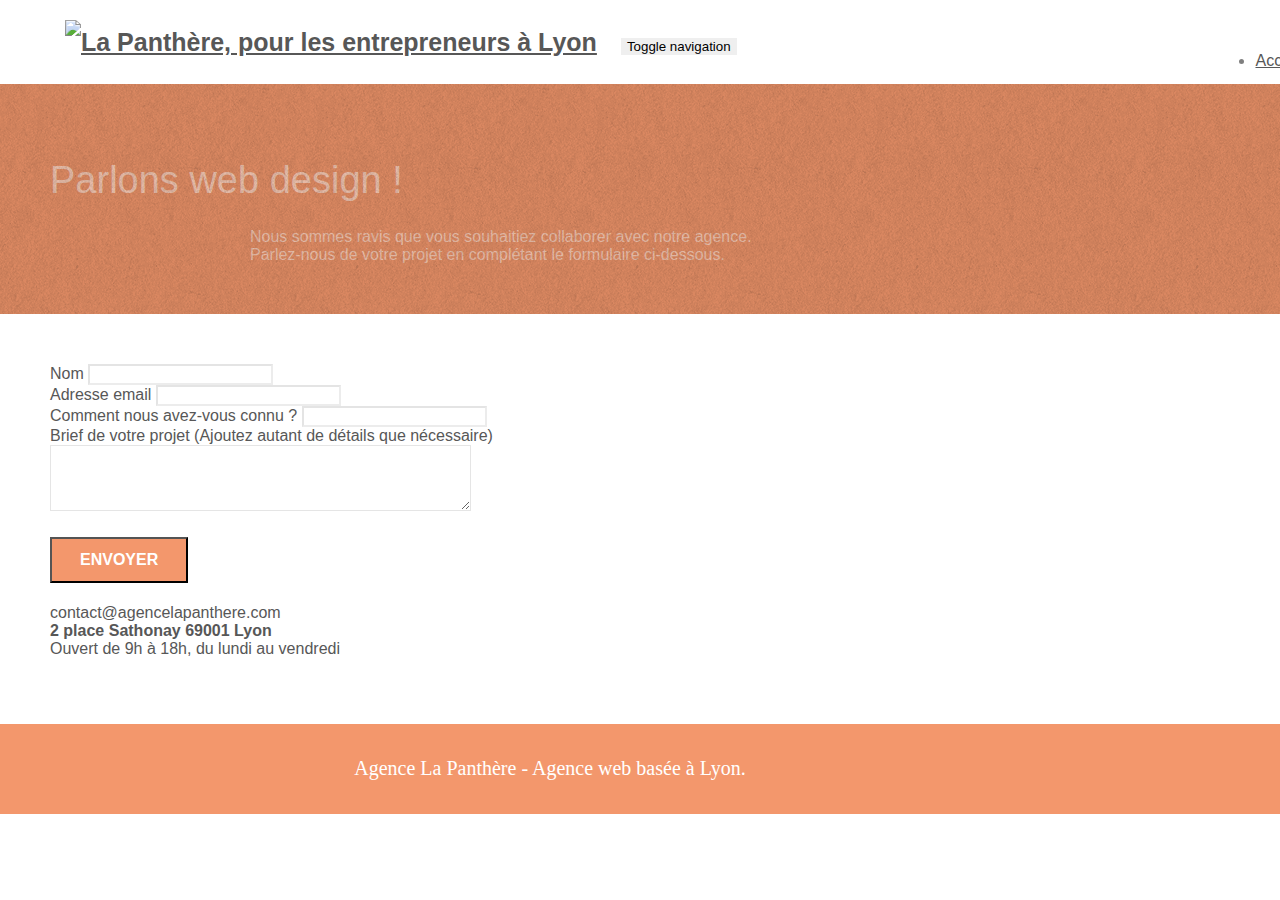
==== contact-devis-design.html @ eec599dc "compression images" ====
<!doctype html>
<html lang="Fr">
	<head>
		<meta charset="utf-8">
		<meta name="keywords" content="">
		<meta name="description" content="Agence La Panthère ! Utilisez notre formulaire de contact pour nous demander un devis WebDesign sur mesure. Nous saurons répondre à vos attentes.">
		<meta name="viewport" content="width=device-width, initial-scale=1.0, viewport-fit=cover">
		<link rel="shortcut icon" type="image/png" href="favicon.jpg">
		
		<link rel="stylesheet" type="text/css" href="./css/bootstrap.css">
		<link rel="stylesheet" type="text/css" href="style.css">
		<link rel="stylesheet" type="text/css" href="./css/font-awesome.css">
		<link rel="stylesheet" type="text/css" href="./css/et-line.css">
		
		
		<script src="./js/jquery-2.1.0.js"></script>
		<script src="./js/bootstrap.js"></script>
		<script src="./js/blocs.js"></script>
		<script src="./js/jqBootstrapValidation.js"></script>
		<script src="./js/formHandler.js"></script>
		<title>Agence La Panthère - Vous désirez un devis en WebDesign ? Contactez nous ici !</title>
	<!-- Analytics -->
	
	<!-- Analytics END -->
	</head>

	<body>
		<!-- Principal conteneur -->
		<div class="page-container">
			<!-- bloc-0 -->
			<div class="bloc bgc-white l-bloc " id="bloc-0">
				<div class="container bloc-sm">
					<nav class="navbar row">
						<div class="navbar-header">
							<a class="navbar-brand" href="index.html"><img src="img/agence-la-panthere-monochrome.svg" alt="La Panthère, pour les entrepreneurs à Lyon" height="40" /></a>
							<button id="nav-toggle" type="button" class="ui-navbar-toggle navbar-toggle" data-toggle="collapse" data-target=".navbar-1">
								<span class="sr-only">Toggle navigation</span><span class="icon-bar"></span><span class="icon-bar"></span><span class="icon-bar"></span>
							</button>
						</div>
						<div class="collapse navbar-collapse navbar-1 special-dropdown-nav">
							<ul class="site-navigation nav navbar-nav">
								<li>
									<a href="index.html">Accueil</a>
								</li>
								<li>
								</li>
								<li>
									<a href="contact-devis-design.html">Contact &gt;</a>
								</li>
							</ul>
						</div>
					</nav>
				</div>
			</div>
			<!-- bloc-0 END -->

			<!-- bloc-6 -->
			<div class="bloc bg-dots-bg bg-repeat bgc-atomic-tangerine d-bloc bloc-bg-texture texture-paper" id="bloc-6">
				<div class="container bloc-lg">
					<div class="row">
						<div class="col-sm-12">
							<h1 class="text-center hero-bloc-text tc-white">
								Parlons web design !
							</h1>
							<p class="text-center mg-lg tc-white tight-width-whitespace">
								Nous sommes ravis que vous souhaitiez collaborer avec notre agence.<br>
								Parlez-nous de votre projet en complétant le formulaire ci-dessous.
							</p>
						</div>
					</div>
				</div>
			</div>
			<!-- bloc-6 END -->

			<!-- bloc-7 -->
			<div class="bloc bgc-white l-bloc" id="bloc-7">
				<div class="container bloc-lg">
					<div class="row">
						<div class="col-sm-6">
							<form id="form_1" novalidate>
								<div class="form-group">
									<label>
										Nom
									</label>
									<input id="name" class="form-control" required />
								</div>
								<div class="form-group">
									<label>
										Adresse email
									</label>
									<input id="email" class="form-control" type="email" required />
								</div>
								<div class="form-group">
									<label>
										Comment nous avez-vous connu ?
									</label>
									<input class="form-control" type="email" required id="input_504" />
								</div>
								<div class="form-group">
									<label>
										Brief de votre projet (Ajoutez autant de détails que nécessaire)<br>
									</label><textarea id="message" class="form-control" rows="4" cols="50" required></textarea>
								</div> 
								<button class="bloc-button btn btn-lg btn-block cta-hero btn-atomic-tangerine" type="submit">
									Envoyer
								</button>
							</form>
						</div>
						<div class="col-sm-6">
							<p>
								contact@agencelapanthere.com<br><strong>2 place Sathonay 69001 Lyon</strong><br>Ouvert de 9h à 18h, du lundi au vendredi<br>
							</p>
						</div>
					</div>
				</div>
			</div>
			<!-- bloc-7 END -->

			<!-- ScrollToTop Button -->
			<a class="bloc-button btn btn-d scrollToTop" onclick="scrollToTarget('1')"><span class="fa fa-chevron-up"></span></a>
			<!-- ScrollToTop Button END-->


			<!-- Footer - bloc-8 -->
			<div class="bloc bgc-atomic-tangerine d-bloc" id="bloc-8">
				<div class="container bloc-sm">
					<div class="row">
						<div class="col-sm-12">
							<h1 class="h1">
								Agence La Panthère - Agence web basée à Lyon.<br>
							</h1>
							<div class="row row-no-gutters social">
								<div class="col-sm-3">
									<div class="text-center">
										<a class="social" href="index.html"><span class="fa fa-twitter icon-md"></span></a>
									</div>
								</div>
								<div class="col-sm-3">
									<div class="text-center">
										<a class="social" href="index.html"><span class="fa fa-facebook icon-md"></span></a>
									</div>
								</div>
								<div class="col-sm-3">
									<div class="text-center">
										<a class="social" href="index.html"><span class="fa fa-dribbble icon-md"></span></a>
									</div>
								</div>
								<div class="col-sm-3">
									<div class="text-center">
										<a class="social" href="index.html"><span class="fa fa-instagram icon-md"></span></a>
									</div>
								</div>
							</div>
						</div>
					</div>
				</div>
			</div>
			<!-- Footer - bloc-8 END -->
		</div>
		<!-- Principal conteneur END -->
	</body>
</html>
---- style.css ----
body {
    margin: 0;
    padding: 0;
    background: #FFF;
    overflow-x: hidden;
    -webkit-font-smoothing: antialiased;
    -moz-osx-font-smoothing: grayscale;
}

a,
button {
    transition: all .3s ease-in-out;
    outline: none!important;
}

a:hover {
    text-decoration: none;
    cursor: pointer;
}

#page-loading-blocs-notifaction {
    position: fixed;
    top: 0;
    bottom: 0;
    width: 100%;
    z-index: 100000;
    background: #FFFFFF url("img/pageload-spinner.gif") no-repeat center center;
}

.bloc {
    width: 100%;
    clear: both;
    background: 50% 50% no-repeat;
    padding: 0 50px;
    -webkit-background-size: cover;
    -moz-background-size: cover;
    -o-background-size: cover;
    background-size: cover;
    position: relative;
}

.bloc .container {
    padding-left: 0;
    padding-right: 0;
}

.bloc-lg {
    padding: 50px 50px;
}

.bloc-md {
    padding: 50px;
}

.bloc-sm {
    padding: 20px 50px;
}

.bg-center,
.bg-l-edge,
.bg-r-edge,
.bg-t-edge,
.bg-b-edge,
.bg-tl-edge,
.bg-bl-edge,
.bg-tr-edge,
.bg-br-edge,
.bg-repeat {
    -webkit-background-size: auto!important;
    -moz-background-size: auto!important;
    -o-background-size: auto!important;
    background-size: auto!important;
}

.bg-repeat {
    background: repeat;
}

.bg-t-edge {
    background: top no-repeat;
}

.bloc-bg-texture::before {
    content: "";
    background-size: 2px 2px;
    position: absolute;
    top: 0;
    bottom: 0;
    left: 0;
    right: 0;
}

.texture-paper::before {
    background: url("img/texture-paper.png");
    background-size: 280px 280px;
    opacity:0.6
}

.b-parallax {
    background-attachment: fixed;
}

.d-bloc {
    color: rgba(255, 255, 255, .7);
}

.d-bloc button:hover {
    color: rgba(255, 255, 255, .9);
}

.d-bloc .icon-round,
.d-bloc .icon-square,
.d-bloc .icon-rounded,
.d-bloc .icon-semi-rounded-a,
.d-bloc .icon-semi-rounded-b {
    border-color: rgba(255, 255, 255, .9);
}

.d-bloc .divider-h span {
    border-color: rgba(255, 255, 255, .2);
}

.d-bloc .a-btn,
.d-bloc .navbar a,
.d-bloc .navbar-brand,
.d-bloc a .icon-sm,
.d-bloc a .icon-md,
.d-bloc a .icon-lg,
.d-bloc a .icon-xl,
.d-bloc h1 a,
.d-bloc h2 a,
.d-bloc h3 a,
.d-bloc h4 a,
.d-bloc h5 a,
.d-bloc h6 a,
.d-bloc p a {
    color: rgba(255, 255, 255, .6);
}

.d-bloc .a-btn:hover,
.d-bloc .navbar a:hover,
.d-bloc .navbar-brand:hover,
.d-bloc a:hover .icon-sm,
.d-bloc a:hover .icon-md,
.d-bloc a:hover .icon-lg,
.d-bloc a:hover .icon-xl,
.d-bloc h1 a:hover,
.d-bloc h2 a:hover,
.d-bloc h3 a:hover,
.d-bloc h4 a:hover,
.d-bloc h5 a:hover,
.d-bloc h6 a:hover,
.d-bloc p a:hover {
    color: #ffd0ba!important;
}

.d-bloc .a-btn:focus,
.d-bloc .navbar a:focus,
.d-bloc .navbar-brand:focus,
.d-bloc a:focus .icon-sm,
.d-bloc a:focus .icon-md,
.d-bloc a:focus .icon-lg,
.d-bloc a:focus .icon-xl,
.d-bloc h1 a:focus,
.d-bloc h2 a:focus,
.d-bloc h3 a:focus,
.d-bloc h4 a:focus,
.d-bloc h5 a:focus,
.d-bloc h6 a:focus,
.d-bloc p a:focus {
    color: #000000!important;
}


.d-bloc .navbar-toggle .icon-bar {
    background: rgba(255, 255, 255, 1);
}

.d-bloc .btn-wire,
.d-bloc .btn-wire:hover {
    color: rgba(255, 255, 255, 1);
    border-color: rgba(255, 255, 255, 1);
}

.d-bloc .panel {
    color: rgba(0, 0, 0, .5);
}

.d-bloc .panel button:hover {
    color: rgba(0, 0, 0, .7);
}

.d-bloc .panel icon {
    border-color: rgba(0, 0, 0, .7);
}

.d-bloc .panel .divider-h span {
    border-color: rgba(0, 0, 0, .1);
}

.d-bloc .panel .a-btn {
    color: rgba(0, 0, 0, .6);
}

.d-bloc .panel .a-btn:hover {
    color: rgba(0, 0, 0, 1);
}

.d-bloc .panel .btn-wire,
.d-bloc .panel .btn-wire:hover {
    color: rgba(0, 0, 0, .7);
    border-color: rgba(0, 0, 0, .3);
}

.d-bloc .panel,
.l-bloc {
    color: rgba(0, 0, 0, .5);
}

.d-bloc .panel button:hover,
.l-bloc button:hover {
    color: rgba(0, 0, 0, .7);
}

.l-bloc .icon-round,
.l-bloc .icon-square,
.l-bloc .icon-rounded,
.l-bloc .icon-semi-rounded-a,
.l-bloc .icon-semi-rounded-b {
    border-color: rgba(0, 0, 0, .7);
}

.d-bloc .panel .divider-h span,
.l-bloc .divider-h span {
    border-color: rgba(0, 0, 0, .1);
}

.d-bloc .panel .a-btn,
.l-bloc .a-btn,
.l-bloc .navbar a,
.l-bloc .navbar-brand,
.l-bloc a .icon-sm,
.l-bloc a .icon-md,
.l-bloc a .icon-lg,
.l-bloc a .icon-xl,
.l-bloc h1 a,
.l-bloc h2 a,
.l-bloc h3 a,
.l-bloc h4 a,
.l-bloc h5 a,
.l-bloc h6 a,
.l-bloc p a {
    color: rgba(0, 0, 0, .6);
}

.d-bloc .panel .a-btn:hover,
.l-bloc .a-btn:hover,
.l-bloc .navbar a:hover,
.l-bloc .navbar-brand:hover,
.l-bloc a:hover .icon-sm,
.l-bloc a:hover .icon-md,
.l-bloc a:hover .icon-lg,
.l-bloc a:hover .icon-xl,
.l-bloc h1 a:hover,
.l-bloc h2 a:hover,
.l-bloc h3 a:hover,
.l-bloc h4 a:hover,
.l-bloc h5 a:hover,
.l-bloc h6 a:hover,
.l-bloc p a:hover {
    color: #ffd0ba!important;
}

.d-bloc .panel .a-btn:focus,
.l-bloc .a-btn:focus,
.l-bloc .navbar a:focus,
.l-bloc .navbar-brand:focus,
.l-bloc a:focus .icon-sm,
.l-bloc a:focus .icon-md,
.l-bloc a:focus .icon-lg,
.l-bloc a:focus .icon-xl,
.l-bloc h1 a:focus,
.l-bloc h2 a:focus,
.l-bloc h3 a:focus,
.l-bloc h4 a:focus,
.l-bloc h5 a:focus,
.l-bloc h6 a:focus,
.l-bloc p a:focus {
    color: #d16533!important;
}

.l-bloc .navbar-toggle .icon-bar {
    color: rgba(0, 0, 0, .6);
}

.d-bloc .panel .btn-wire,
.d-bloc .panel .btn-wire:hover,
.l-bloc .btn-wire,
.l-bloc .btn-wire:hover {
    color: rgba(0, 0, 0, .7);
    border-color: rgba(0, 0, 0, .3);
}

.voffset {
    margin-top: 30px;
}

.voffset-lg {
    margin-top: 24px;
}

.row-no-gutters {
    margin-right: 0;
    margin-left: 0;
}

.row.row-no-gutters > [class^="col-"],
.row.row-no-gutters > [class*=" col-"] {
    padding-right: 0;
    padding-left: 0;
}

#bloc-1-hero h1 {
    font-size: 32px;
}

.navbar {
    margin-bottom: 0;
    z-index: 1;
}

.navbar-brand {
    height: auto;
    padding: 3px 15px;
    font-size: 25px;
    font-weight: normal;
    font-weight: 600;
    line-height: 44px;
}

.navbar-brand img {
    max-height: 200px;
    margin: 0 5px 0 0;
    display: inline;
}

.navbar-brand img[src$=svg] {
    min-width: 100px;
}

.nav-center .navbar-brand img {
    margin: 0;
}

.navbar .nav {
    padding-top: 2px;
    margin-right: -16px;
    float: right;
    z-index: 1;
}

.nav > li {
    float: left;
    margin-top: 4px;
    font-size: 16px;
}

.navbar-nav .open .dropdown-menu > li > a {
    text-align: inherit;
}

.nav > li a:hover,
.nav > li a:focus {
    background: transparent;
}

.navbar-toggle {
    margin: 10px 10px 0 0;
    border: 0px;
}

.navbar-toggle:hover {
    background: transparent!important;
}

.navbar-toggle .icon-bar {
    background-color: rgba(0, 0, 0, .5);
    width: 26px;
}

.nav-invert .navbar .nav {
    float: left;
}

.nav-invert .navbar-header,
.nav-invert .navbar-brand {
    float: right;
    position: relative;
    z-index: 2;
}

@media (min-width: 768px) {
    .site-navigation {
        position: absolute;
        top: 50%;
        right: 20px;
        transform: translate(0, -50%);
        -webkit-transform: translateY(-50%);
    }
    .nav > li .dropdown-menu a,
    .nav > li .dropdown-menu a:hover {
        color: #484848;
    }
    .nav-invert .site-navigation {
        left: 0;
        right: 0;
    }
    .nav-center {
        text-align: center;
    }
    .nav-center .navbar-header {
        width: 100%;
    }
    .nav-center .navbar-header,
    .nav-center .navbar-brand,
    .nav-center .nav > li {
        float: none;
        display: inline-block;
    }
    .nav-center .site-navigation {
        position: relative;
        width: 100%;
        right: 0;
        margin-right: 0px;
        margin-top: 20px;
    }
    .nav-center.mini-nav .navbar-toggle {
        float: none;
        margin: 10px auto 0;
    }
}

.nav > li > .dropdown a {
    background: none!important;
    display: block;
    padding: 14px 15px;
}

nav .caret {
    margin: 0 5px;
}

.dropdown-menu .dropdown-menu {
    top: -8px;
    left: 100%;
}

.dropdown-menu .dropmenu-flow-right {
    top: 100%;
    left: 0;
    margin-left: -1px;
    border-top-left-radius: 0;
    border-top-right-radius: 0;
}

.dropdown-menu .dropdown span {
    border: 4px solid black;
    border-top-color: transparent;
    border-right-color: transparent;
    border-bottom-color: transparent;
    margin: 6px -5px 0 0!important;
    float: right;
}

.mg-md {
    margin-top: 10px;
    margin-bottom: 20px;
}

.mg-lg {
    margin-top: 10px;
    margin-bottom: 40px;
}

.btn {
    margin: 0 5px 5px 0;
}

.btn.pull-right {
    margin: 0 0 5px 5px;
}

.btn-d,
.btn-d:hover,
.btn-d:focus {
    color: #FFF;
    background: rgba(0, 0, 0, .3);
}

button {
    outline: none!important;
}

.btn-rd {
    border-radius: 40px;
}

.btn-clean {
    border: 1px solid rgba(0, 0, 0, .08);
    border-bottom-color: rgba(0, 0, 0, .1);
    text-shadow: 0 1px 0 rgba(0, 0, 1, .1);
    box-shadow: 0 1px 3px rgba(0, 0, 1, .25), inset 0 1px 0 0 rgba(255, 255, 255, .15);
}

.icon-md {
    font-size: 30px!important;
}

.icon-lg {
    font-size: 60px!important;
}

.sm-shadow {
    text-shadow: 0 1px 2px rgba(0, 0, 0, .3);
}

.panel-sq,
.panel-sq .panel-heading,
.panel-sq .panel-footer {
    border-radius: 0;
}

.panel-rd {
    border-radius: 30px;
}

.panel-rd .panel-heading {
    border-radius: 29px 29px 0 0;
}

.panel-rd .panel-footer {
    border-radius: 0 0 29px 29px;
}

.form-control {
    border-color: rgba(0, 0, 0, .1);
    box-shadow: none;
}

.scrollToTop {
    width: 40px;
    height: 40px;
    position: fixed;
    bottom: 20px;
    right: 20px;
    opacity: 0;
    z-index: 500;
    transition: all .3s ease-in-out;
}

.scrollToTop span {
    margin-top: 6px;
}

.showScrollTop {
    font-size: 14px;
    opacity: 1;
}

a[data-lightbox] {
    position: relative;
    display: block;
    text-align: center;
}

a[data-lightbox]:hover::before {
    content: "+";
    font-family: "HelveticaNeue-Light", "Helvetica Neue Light", "Helvetica Neue", Helvetica, Arial;
    font-size: 32px;
    width: 50px;
    height: 50px;
    margin-left: -25px;
    border-radius: 50%;
    background: rgba(0, 0, 0, .6);
    color: #FFF;
    font-weight: 100;
    z-index: 1;
    position: absolute;
    top: 50%;
    transform: translateY(-50%);
    -webkit-transform: translateY(-50%);
}

a[data-lightbox]:hover img {
    opacity: 0.6;
    -webkit-animation-fill-mode: none;
    animation-fill-mode: none;
}

#lightbox-modal {
    display: flex;
    align-items: center;
}

#lightbox-modal .modal-dialog {
    width: 90%;
    max-width: 900px;
    margin: 0 auto 0;
}

#lightbox-modal .modal-dialog img {
    max-height: 90vh;
    margin: 0 auto;
}

.lightbox-caption {
    padding: 20px;
    color: #FFF;
    background: rgba(0, 0, 0, .5);
    position: absolute;
    left: 15px;
    right: 15px;
    bottom: 5px;
}

.close-lightbox {
    color: #FFF;
    font-size: 30px;
    position: absolute;
    top: 20px;
    right: 20px;
    z-index: 20;
    background: rgba(0, 0, 0, .5);
    border: none;
    line-height: 30px;
    padding: 0 9px 5px;
    opacity: 0.3;
}

.close-lightbox:hover,
.next-lightbox:hover,
.prev-lightbox:hover {
    opacity: 1.0;
    color: #FFF;
}

.next-lightbox,
.prev-lightbox {
    font-size: 20px;
    color: rgba(255, 255, 255, .9);
    background: rgba(0, 0, 0, .5);
    transition: all .2s ease-in-out;
    position: absolute;
    top: 45%;
    z-index: 1;
    opacity: 0.4;
}

.next-lightbox {
    padding: 6px 8px 1px 13px;
    right: 25px;
}

.prev-lightbox {
    padding: 6px 13px 1px 10px;
    left: 25px;
}

.snapshot-lb .modal-body {
    padding-bottom: 45px;
}

.snapshot-lb .lightbox-caption {
    padding: 0;
    color: rgba(0, 0, 0, .5);
    background: none;
}

h1,
h2,
h3,
h4,
h5,
h6,
p,
label,
.btn,
a {
    font-family: "helvetica";
    font-weight: 400;
    color: #575757!important;
}

.container {
    max-width: 1000px;
}

.hero-bloc-text {
    font-size: 38px;
}

.hero-bloc-text-sub {
    font-size: 36px;
}

#bloc-2-services p {
    color:#FFFFFF!important;
}

#bloc-2-services h1 {
    width:65%;
    margin: 0 auto;
}

#bloc-2-services .cadre {
    background-color: #FFFFFF;
    text-align:center;
    font-size:18px;
    color:#333333;
    padding:15px;
}

#bloc-2-services .cadre p{
    font-size: inherit!important;
    color:inherit!important;
    font-style:italic;
}

#bloc-3-what-i-do h1 {
    text-transform:none;
}

#bloc-8 h1 {
    text-align:center;
    color:white!important;
}

#bloc-8 a{
    color:white!important
}

#bloc-8 a:hover {
    color:rgb(250, 204, 174)!important
}

.statement-bloc-text {
    line-height: 26px;
    font-style: italic;
    font-size: 20px;
    text-align: center;
    font-weight: lighter;
    max-width: 520px;
    margin: auto auto auto auto;
}

p {
    font-size: 16px;
}

.tight-width-whitespace {
    max-width: 600px;
    margin: auto auto auto auto;
}

.h1 {
    font-size: 20px!important;
    font-family: "Open Sans";
}

.cta-hero {
    margin-top: 22px;
    color: #FFFFFF!important;
    text-transform: uppercase;
    padding: 12px 28px 12px 28px;
    font-size: 16px;
    font-weight: 700;
}

.social {
    max-width: 400px;
    margin: auto auto auto auto;
}

h2 {
    font-size: 15px;
    text-transform: uppercase;
    line-height: 1.4em;
    font-weight: 700;
}

h3 {
    font-size: 22px;
    text-transform: uppercase;
    color: #333333!important;
}

.med-width-whitespace {
    max-width: 800px;
    margin: auto auto auto auto;
    box-shadow: 0px 0px 0px #000000;
}

h1 {
    color: #333333!important;
}

h4 {
    color: #333333!important;
}

.icons {
    margin-bottom: 14px;
    margin-top: 24px;
}

.white {
    color: #FFFFFF!important;
}

.portfolio-thumb {
    margin-bottom: 24px;
}

.portfolio-row {
    margin-bottom: 44px;
    margin-top: 50px;
}

.avatar {
    box-shadow: 0px 4px 9px rgba(0, 0, 0, 0.3);
}

.black-background {
    background-color: rgba(165, 147, 99, 0.7);
    padding: 40px 40px 40px 40px;
}

.bold-link {
    font-weight: 900;
    text-decoration: underline!important;
}

.bgc-white {
    background-color: #FFFFFF;
}

.bgc-dark-slate-blue {
    background-color: #364577;
}

.bgc-atomic-tangerine {
    background-color: #F3976C;
}

.tc-white {
    color: #ffd0ba!important;
}

.btn-atomic-tangerine {
    background: #F3976C;
    color: #FFFFFF!important;
}

.btn-atomic-tangerine:hover {
    background: #c27956!important;
    color: #FFFFFF!important;
}

.btn-atomic-tangerine:focus {
    color: #000000!important;
}

.ltc-white {
    color: #FFFFFF!important;
}

.ltc-white:hover {
    color: #cccccc!important;
}

.ltc-atomic-tangerine {
    color: #F3976C!important;
}

.ltc-atomic-tangerine:hover {
    color: #c27956!important;
}

.icon-dark-slate-blue {
    color: #FFFFFF!important;
    border-color: #FFFFFF!important;
}

.bg-dots-bg {
    background-image: url("img/dots-bg.png");
}

.bg-lines-h2-bg {
    background-image: url("img/lines-h2-bg.png");
}

.bg-banniere {
    background-image: url("img/agence-la-panthere.jpg");
}

.bg-presentation {
    background-image: url("img/image-de-presentation.png");
}

@media (max-width: 1024px) {
    .bloc {
        padding-left: 20px;
        padding-right: 20px;
    }
    .bloc.full-width-bloc,
    .bloc-tile-2.full-width-bloc .container,
    .bloc-tile-3.full-width-bloc .container,
    .bloc-tile-4.full-width-bloc .container {
        padding-left: 0;
        padding-right: 0;
    }
}

@media (max-width: 992px) and (min-width: 768px) {
    .navbar .nav {
        max-width: 80%
    }
    .nav-center.navbar .nav {
        max-width: 100%
    }
}

@media only screen and (min-device-width: 768px) and (max-device-width: 1024px) and (orientation: landscape) {
    .b-parallax {
        background-attachment: scroll;
    }
}

@media only screen and (min-device-width: 1024px) and (max-device-width: 1366px) and (-webkit-min-device-pixel-ratio: 1.5) {
    .b-parallax {
        background-attachment: scroll;
    }
}

@media (max-width: 991px) {
    .container {
        width: 100%;
    }
    .b-parallax {
        background-attachment: scroll;
    }
    .page-container,
    #hero-bloc {
        overflow-x: hidden;
        position: relative;
    }
    .bloc {
        padding-left: constant(safe-area-inset-left);
        padding-right: constant(safe-area-inset-right);
    }
    .bloc-group,
    .bloc-group .bloc {
        display: block;
        width: 100%;
    }
    .bloc-fill-screen .fill-bloc-top-edge,
    .bloc-fill-screen .fill-bloc-bottom-edge {
        padding: 0 20px;
        padding-left: constant(safe-area-inset-left);
        padding-right: constant(safe-area-inset-right);
    }
}

@media (max-width: 767px) {
    .page-container {
        overflow-x: hidden;
        position: relative;
    }
    h1,
    h2,
    h3,
    h4,
    h5,
    h6,
    p,
    #disqus_thread {
        padding-left: 10px!important;
        padding-right: 10px!important;
    }
    .b-parallax {
        background-attachment: scroll;
    }
    .navbar .nav {
        padding-top: 0;
        border-top: 1px solid rgba(0, 0, 0, .2);
        float: none!important;
    }
    .navbar.row {
        margin-left: 0;
        margin-right: 0;
    }
    .site-navigation {
        position: inherit;
        transform: none;
        -webkit-transform: none;
        -ms-transform: none;
    }
    .nav > li {
        margin-top: 0;
        border-bottom: 1px solid rgba(0, 0, 0, .1);
        background: rgba(0, 0, 0, .05);
        text-align: left;
        padding-left: 15px;
        width: 100%;
    }
    .nav > li:hover {
        background: rgba(0, 0, 0, .08);
    }
    .dropdown .dropdown a .caret {
        float: none;
        margin: 5px 0 0 10px!important;
        border: 4px solid black;
        border-bottom-color: transparent;
        border-right-color: transparent;
        border-left-color: transparent;
    }
    #hero-bloc .navbar .nav {
        background: rgba(0, 0, 0, .8);
    }
    #hero-bloc .navbar .nav a {
        color: rgba(255, 255, 255, .6);
    }

    .nav a:hover {
        color:#F3976C!important
    }

    .hero {
        padding: 50px 0;
    }
    .hero-nav {
        left: -1px;
        right: -1px;
    }
    .navbar-collapse {
        padding: 0;
        overflow-x: hidden;
        -webkit-box-shadow: none;
        box-shadow: none;
    }
    .navbar-brand img {
        max-height: 40px;
        width: auto;
    }
    .nav-invert .navbar-header {
        float: none;
        width: 100%;
    }
    .nav-invert .navbar-toggle {
        float: left;
        margin-left: 10px;
    }
    .bloc {
        padding-left: 0;
        padding-right: 0;
    }
    .bloc-xxl,
    .bloc-xl,
    .bloc-lg {
        padding: 40px 0;
    }
    .bloc-sm,
    .bloc-md {
        padding-left: 0;
        padding-right: 0;
    }
    .bloc-tile-2 .container,
    .bloc-tile-3 .container,
    .bloc-tile-4 .container,
    .bloc-fill-screen .fill-bloc-top-edge,
    .bloc-fill-screen .fill-bloc-bottom-edge {
        padding-left: 0;
        padding-right: 0;
    }
    .a-block {
        padding: 0 10px;
    }
    .btn-dwn {
        display: none;
    }
    .voffset {
        margin-top: 5px;
    }
    .voffset-md {
        margin-top: 20px;
    }
    .voffset-lg {
        margin-top: 30px;
    }
    form {
        padding: 5px;
    }
    .close-lightbox {
        display: inline-block;
    }
    .blocsapp-device-iphone5 {
        background-size: 216px 425px;
        padding-top: 60px;
        width: 216px;
        height: 425px;
    }
    .blocsapp-device-iphone5 img {
        width: 180px;
        height: 320px;
    }
}

@media (max-width: 400px) {
    .bloc {
        padding-left: 0;
        padding-right: 0;
    }
}

@media (max-width: 767px) {
    .bloc-mob-center-text {
        text-align: center;
    }
}
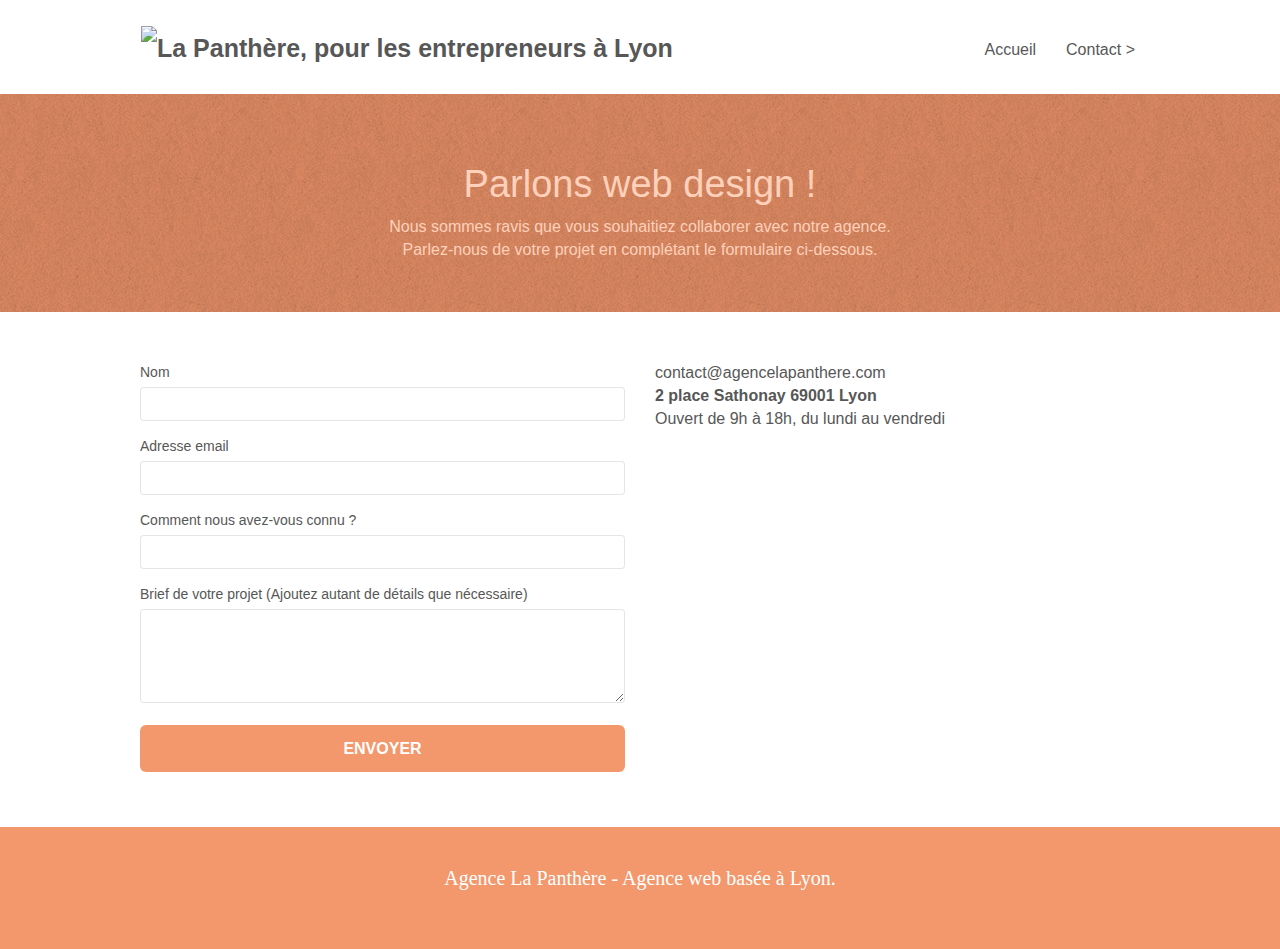
==== commit 030b0d43: "Optimisation rapidité" ====
--- a/contact-devis-design.html
+++ b/contact-devis-design.html
@@ -8,9 +8,9 @@
 		<link rel="shortcut icon" type="image/png" href="favicon.jpg">
 		
 		<link rel="stylesheet" type="text/css" href="./css/bootstrap.css">
-		<link rel="stylesheet" type="text/css" href="style.css">
-		<link rel="stylesheet" type="text/css" href="./css/font-awesome.css">
-		<link rel="stylesheet" type="text/css" href="./css/et-line.css">
+		<link rel="stylesheet" type="text/css" href="style.min.css">
+		<link rel="stylesheet" type="text/css" href="./css/font-awesome.min.css">
+		<link rel="stylesheet" type="text/css" href="./css/et-line.min.css">
 		
 		
 		<script src="./js/jquery-2.1.0.js"></script>
--- a/style.min.css
+++ b/style.min.css
@@ -0,0 +1 @@
+body{margin:0;padding:0;background:#FFF;overflow-x:hidden;-webkit-font-smoothing:antialiased;-moz-osx-font-smoothing:grayscale}a,button{transition:all .3s ease-in-out;outline:none!important}a:hover{text-decoration:none;cursor:pointer}#page-loading-blocs-notifaction{position:fixed;top:0;bottom:0;width:100%;z-index:100000;background:#FFF url(img/pageload-spinner.gif) no-repeat center center}.bloc{width:100%;clear:both;background:50% 50% no-repeat;padding:0 50px;-webkit-background-size:cover;-moz-background-size:cover;-o-background-size:cover;background-size:cover;position:relative}.bloc .container{padding-left:0;padding-right:0}.bloc-lg{padding:50px 50px}.bloc-md{padding:50px}.bloc-sm{padding:20px 50px}.bg-center,.bg-l-edge,.bg-r-edge,.bg-t-edge,.bg-b-edge,.bg-tl-edge,.bg-bl-edge,.bg-tr-edge,.bg-br-edge,.bg-repeat{-webkit-background-size:auto!important;-moz-background-size:auto!important;-o-background-size:auto!important;background-size:auto!important}.bg-repeat{background:repeat}.bg-t-edge{background:top no-repeat}.bloc-bg-texture::before{content:"";background-size:2px 2px;position:absolute;top:0;bottom:0;left:0;right:0}.texture-paper::before{background:url(img/texture-paper.png);background-size:280px 280px;opacity:.6}.b-parallax{background-attachment:fixed}.d-bloc{color:rgba(255,255,255,.7)}.d-bloc button:hover{color:rgba(255,255,255,.9)}.d-bloc .icon-round,.d-bloc .icon-square,.d-bloc .icon-rounded,.d-bloc .icon-semi-rounded-a,.d-bloc .icon-semi-rounded-b{border-color:rgba(255,255,255,.9)}.d-bloc .divider-h span{border-color:rgba(255,255,255,.2)}.d-bloc .a-btn,.d-bloc .navbar a,.d-bloc .navbar-brand,.d-bloc a .icon-sm,.d-bloc a .icon-md,.d-bloc a .icon-lg,.d-bloc a .icon-xl,.d-bloc h1 a,.d-bloc h2 a,.d-bloc h3 a,.d-bloc h4 a,.d-bloc h5 a,.d-bloc h6 a,.d-bloc p a{color:rgba(255,255,255,.6)}.d-bloc .a-btn:hover,.d-bloc .navbar a:hover,.d-bloc .navbar-brand:hover,.d-bloc a:hover .icon-sm,.d-bloc a:hover .icon-md,.d-bloc a:hover .icon-lg,.d-bloc a:hover .icon-xl,.d-bloc h1 a:hover,.d-bloc h2 a:hover,.d-bloc h3 a:hover,.d-bloc h4 a:hover,.d-bloc h5 a:hover,.d-bloc h6 a:hover,.d-bloc p a:hover{color:#ffd0ba!important}.d-bloc .a-btn:focus,.d-bloc .navbar a:focus,.d-bloc .navbar-brand:focus,.d-bloc a:focus .icon-sm,.d-bloc a:focus .icon-md,.d-bloc a:focus .icon-lg,.d-bloc a:focus .icon-xl,.d-bloc h1 a:focus,.d-bloc h2 a:focus,.d-bloc h3 a:focus,.d-bloc h4 a:focus,.d-bloc h5 a:focus,.d-bloc h6 a:focus,.d-bloc p a:focus{color:#000000!important}.d-bloc .navbar-toggle .icon-bar{background:rgba(255,255,255,1)}.d-bloc .btn-wire,.d-bloc .btn-wire:hover{color:rgba(255,255,255,1);border-color:rgba(255,255,255,1)}.d-bloc .panel{color:rgba(0,0,0,.5)}.d-bloc .panel button:hover{color:rgba(0,0,0,.7)}.d-bloc .panel icon{border-color:rgba(0,0,0,.7)}.d-bloc .panel .divider-h span{border-color:rgba(0,0,0,.1)}.d-bloc .panel .a-btn{color:rgba(0,0,0,.6)}.d-bloc .panel .a-btn:hover{color:rgba(0,0,0,1)}.d-bloc .panel .btn-wire,.d-bloc .panel .btn-wire:hover{color:rgba(0,0,0,.7);border-color:rgba(0,0,0,.3)}.d-bloc .panel,.l-bloc{color:rgba(0,0,0,.5)}.d-bloc .panel button:hover,.l-bloc button:hover{color:rgba(0,0,0,.7)}.l-bloc .icon-round,.l-bloc .icon-square,.l-bloc .icon-rounded,.l-bloc .icon-semi-rounded-a,.l-bloc .icon-semi-rounded-b{border-color:rgba(0,0,0,.7)}.d-bloc .panel .divider-h span,.l-bloc .divider-h span{border-color:rgba(0,0,0,.1)}.d-bloc .panel .a-btn,.l-bloc .a-btn,.l-bloc .navbar a,.l-bloc .navbar-brand,.l-bloc a .icon-sm,.l-bloc a .icon-md,.l-bloc a .icon-lg,.l-bloc a .icon-xl,.l-bloc h1 a,.l-bloc h2 a,.l-bloc h3 a,.l-bloc h4 a,.l-bloc h5 a,.l-bloc h6 a,.l-bloc p a{color:rgba(0,0,0,.6)}.d-bloc .panel .a-btn:hover,.l-bloc .a-btn:hover,.l-bloc .navbar a:hover,.l-bloc .navbar-brand:hover,.l-bloc a:hover .icon-sm,.l-bloc a:hover .icon-md,.l-bloc a:hover .icon-lg,.l-bloc a:hover .icon-xl,.l-bloc h1 a:hover,.l-bloc h2 a:hover,.l-bloc h3 a:hover,.l-bloc h4 a:hover,.l-bloc h5 a:hover,.l-bloc h6 a:hover,.l-bloc p a:hover{color:#ffd0ba!important}.d-bloc .panel .a-btn:focus,.l-bloc .a-btn:focus,.l-bloc .navbar a:focus,.l-bloc .navbar-brand:focus,.l-bloc a:focus .icon-sm,.l-bloc a:focus .icon-md,.l-bloc a:focus .icon-lg,.l-bloc a:focus .icon-xl,.l-bloc h1 a:focus,.l-bloc h2 a:focus,.l-bloc h3 a:focus,.l-bloc h4 a:focus,.l-bloc h5 a:focus,.l-bloc h6 a:focus,.l-bloc p a:focus{color:#d16533!important}.l-bloc .navbar-toggle .icon-bar{color:rgba(0,0,0,.6)}.d-bloc .panel .btn-wire,.d-bloc .panel .btn-wire:hover,.l-bloc .btn-wire,.l-bloc .btn-wire:hover{color:rgba(0,0,0,.7);border-color:rgba(0,0,0,.3)}.voffset{margin-top:30px}.voffset-lg{margin-top:24px}.row-no-gutters{margin-right:0;margin-left:0}.row.row-no-gutters>[class^="col-"],.row.row-no-gutters>[class*=" col-"]{padding-right:0;padding-left:0}#bloc-1-hero h1{font-size:32px}.navbar{margin-bottom:0;z-index:1}.navbar-brand{height:auto;padding:3px 15px;font-size:25px;font-weight:400;font-weight:600;line-height:44px}.navbar-brand img{max-height:200px;margin:0 5px 0 0;display:inline}.navbar-brand img[src$=svg]{min-width:100px}.nav-center .navbar-brand img{margin:0}.navbar .nav{padding-top:2px;margin-right:-16px;float:right;z-index:1}.nav>li{float:left;margin-top:4px;font-size:16px}.navbar-nav .open .dropdown-menu>li>a{text-align:inherit}.nav>li a:hover,.nav>li a:focus{background:transparent}.navbar-toggle{margin:10px 10px 0 0;border:0}.navbar-toggle:hover{background:transparent!important}.navbar-toggle .icon-bar{background-color:rgba(0,0,0,.5);width:26px}.nav-invert .navbar .nav{float:left}.nav-invert .navbar-header,.nav-invert .navbar-brand{float:right;position:relative;z-index:2}@media (min-width:768px){.site-navigation{position:absolute;top:50%;right:20px;transform:translate(0,-50%);-webkit-transform:translateY(-50%)}.nav>li .dropdown-menu a,.nav>li .dropdown-menu a:hover{color:#484848}.nav-invert .site-navigation{left:0;right:0}.nav-center{text-align:center}.nav-center .navbar-header{width:100%}.nav-center .navbar-header,.nav-center .navbar-brand,.nav-center .nav>li{float:none;display:inline-block}.nav-center .site-navigation{position:relative;width:100%;right:0;margin-right:0;margin-top:20px}.nav-center.mini-nav .navbar-toggle{float:none;margin:10px auto 0}}.nav>li>.dropdown a{background:none!important;display:block;padding:14px 15px}nav .caret{margin:0 5px}.dropdown-menu .dropdown-menu{top:-8px;left:100%}.dropdown-menu .dropmenu-flow-right{top:100%;left:0;margin-left:-1px;border-top-left-radius:0;border-top-right-radius:0}.dropdown-menu .dropdown span{border:4px solid #000;border-top-color:transparent;border-right-color:transparent;border-bottom-color:transparent;margin:6px -5px 0 0!important;float:right}.mg-md{margin-top:10px;margin-bottom:20px}.mg-lg{margin-top:10px;margin-bottom:40px}.btn{margin:0 5px 5px 0}.btn.pull-right{margin:0 0 5px 5px}.btn-d,.btn-d:hover,.btn-d:focus{color:#FFF;background:rgba(0,0,0,.3)}button{outline:none!important}.btn-rd{border-radius:40px}.btn-clean{border:1px solid rgba(0,0,0,.08);border-bottom-color:rgba(0,0,0,.1);text-shadow:0 1px 0 rgba(0,0,1,.1);box-shadow:0 1px 3px rgba(0,0,1,.25),inset 0 1px 0 0 rgba(255,255,255,.15)}.icon-md{font-size:30px!important}.icon-lg{font-size:60px!important}.sm-shadow{text-shadow:0 1px 2px rgba(0,0,0,.3)}.panel-sq,.panel-sq .panel-heading,.panel-sq .panel-footer{border-radius:0}.panel-rd{border-radius:30px}.panel-rd .panel-heading{border-radius:29px 29px 0 0}.panel-rd .panel-footer{border-radius:0 0 29px 29px}.form-control{border-color:rgba(0,0,0,.1);box-shadow:none}.scrollToTop{width:40px;height:40px;position:fixed;bottom:20px;right:20px;opacity:0;z-index:500;transition:all .3s ease-in-out}.scrollToTop span{margin-top:6px}.showScrollTop{font-size:14px;opacity:1}a[data-lightbox]{position:relative;display:block;text-align:center}a[data-lightbox]:hover::before{content:"+";font-family:"HelveticaNeue-Light","Helvetica Neue Light","Helvetica Neue",Helvetica,Arial;font-size:32px;width:50px;height:50px;margin-left:-25px;border-radius:50%;background:rgba(0,0,0,.6);color:#FFF;font-weight:100;z-index:1;position:absolute;top:50%;transform:translateY(-50%);-webkit-transform:translateY(-50%)}a[data-lightbox]:hover img{opacity:.6;-webkit-animation-fill-mode:none;animation-fill-mode:none}#lightbox-modal{display:flex;align-items:center}#lightbox-modal .modal-dialog{width:90%;max-width:900px;margin:0 auto 0}#lightbox-modal .modal-dialog img{max-height:90vh;margin:0 auto}.lightbox-caption{padding:20px;color:#FFF;background:rgba(0,0,0,.5);position:absolute;left:15px;right:15px;bottom:5px}.close-lightbox{color:#FFF;font-size:30px;position:absolute;top:20px;right:20px;z-index:20;background:rgba(0,0,0,.5);border:none;line-height:30px;padding:0 9px 5px;opacity:.3}.close-lightbox:hover,.next-lightbox:hover,.prev-lightbox:hover{opacity:1;color:#FFF}.next-lightbox,.prev-lightbox{font-size:20px;color:rgba(255,255,255,.9);background:rgba(0,0,0,.5);transition:all .2s ease-in-out;position:absolute;top:45%;z-index:1;opacity:.4}.next-lightbox{padding:6px 8px 1px 13px;right:25px}.prev-lightbox{padding:6px 13px 1px 10px;left:25px}.snapshot-lb .modal-body{padding-bottom:45px}.snapshot-lb .lightbox-caption{padding:0;color:rgba(0,0,0,.5);background:none}h1,h2,h3,h4,h5,h6,p,label,.btn,a{font-family:"helvetica";font-weight:400;color:#575757!important}.container{max-width:1000px}.hero-bloc-text{font-size:38px}.hero-bloc-text-sub{font-size:36px}#bloc-2-services p{color:#FFFFFF!important}#bloc-2-services h1{width:65%;margin:0 auto}#bloc-2-services .cadre{background-color:#FFF;text-align:center;font-size:18px;color:#333;padding:15px}#bloc-2-services .cadre p{font-size:inherit!important;color:inherit!important;font-style:italic}#bloc-3-what-i-do h1{text-transform:none}#bloc-8 h1{text-align:center;color:white!important}#bloc-8 a{color:white!important}#bloc-8 a:hover{color:rgb(250,204,174)!important}.statement-bloc-text{line-height:26px;font-style:italic;font-size:20px;text-align:center;font-weight:lighter;max-width:520px;margin:auto auto auto auto}p{font-size:16px}.tight-width-whitespace{max-width:600px;margin:auto auto auto auto}.h1{font-size:20px!important;font-family:"Open Sans"}.cta-hero{margin-top:22px;color:#FFFFFF!important;text-transform:uppercase;padding:12px 28px 12px 28px;font-size:16px;font-weight:700}.social{max-width:400px;margin:auto auto auto auto}h2{font-size:15px;text-transform:uppercase;line-height:1.4em;font-weight:700}h3{font-size:22px;text-transform:uppercase;color:#333333!important}.med-width-whitespace{max-width:800px;margin:auto auto auto auto;box-shadow:0 0 0 #000}h1{color:#333333!important}h4{color:#333333!important}.icons{margin-bottom:14px;margin-top:24px}.white{color:#FFFFFF!important}.portfolio-thumb{margin-bottom:24px}.portfolio-row{margin-bottom:44px;margin-top:50px}.avatar{box-shadow:0 4px 9px rgba(0,0,0,.3)}.black-background{background-color:rgba(165,147,99,.7);padding:40px 40px 40px 40px}.bold-link{font-weight:900;text-decoration:underline!important}.bgc-white{background-color:#FFF}.bgc-dark-slate-blue{background-color:#364577}.bgc-atomic-tangerine{background-color:#F3976C}.tc-white{color:#ffd0ba!important}.btn-atomic-tangerine{background:#F3976C;color:#FFFFFF!important}.btn-atomic-tangerine:hover{background:#c27956!important;color:#FFFFFF!important}.btn-atomic-tangerine:focus{color:#000000!important}.ltc-white{color:#FFFFFF!important}.ltc-white:hover{color:#cccccc!important}.ltc-atomic-tangerine{color:#F3976C!important}.ltc-atomic-tangerine:hover{color:#c27956!important}.icon-dark-slate-blue{color:#FFFFFF!important;border-color:#FFFFFF!important}.bg-dots-bg{background-image:url(img/dots-bg.png)}.bg-lines-h2-bg{background-image:url(img/lines-h2-bg.png)}.bg-banniere{background-image:url(img/agence-la-panthere.jpg)}.bg-presentation{background-image:url(img/image-de-presentation.png)}@media (max-width:1024px){.bloc{padding-left:20px;padding-right:20px}.bloc.full-width-bloc,.bloc-tile-2.full-width-bloc .container,.bloc-tile-3.full-width-bloc .container,.bloc-tile-4.full-width-bloc .container{padding-left:0;padding-right:0}}@media (max-width:992px) and (min-width:768px){.navbar .nav{max-width:80%}.nav-center.navbar .nav{max-width:100%}}@media only screen and (min-width:768px) and (max-width:1024px) and (orientation:landscape){.b-parallax{background-attachment:scroll}}@media only screen and (min-width:1024px) and (max-width:1366px) and (-webkit-min-device-pixel-ratio:1.5){.b-parallax{background-attachment:scroll}}@media (max-width:991px){.container{width:100%}.b-parallax{background-attachment:scroll}.page-container,#hero-bloc{overflow-x:hidden;position:relative}.bloc{padding-left:10px;padding-right:10px}.bloc-group,.bloc-group .bloc{display:block;width:100%}.bloc-fill-screen .fill-bloc-top-edge,.bloc-fill-screen .fill-bloc-bottom-edge{padding:0 20px;padding-left:10px;padding-right:10px}}@media (max-width:767px){.page-container{overflow-x:hidden;position:relative}h1,h2,h3,h4,h5,h6,p,#disqus_thread{padding-left:10px!important;padding-right:10px!important}.b-parallax{background-attachment:scroll}.navbar .nav{padding-top:0;border-top:1px solid rgba(0,0,0,.2);float:none!important}.navbar.row{margin-left:0;margin-right:0}.site-navigation{position:inherit;transform:none;-webkit-transform:none;-ms-transform:none}.nav>li{margin-top:0;border-bottom:1px solid rgba(0,0,0,.1);background:rgba(0,0,0,.05);text-align:left;padding-left:15px;width:100%}.nav>li:hover{background:rgba(0,0,0,.08)}.dropdown .dropdown a .caret{float:none;margin:5px 0 0 10px!important;border:4px solid #000;border-bottom-color:transparent;border-right-color:transparent;border-left-color:transparent}#hero-bloc .navbar .nav{background:rgba(0,0,0,.8)}#hero-bloc .navbar .nav a{color:rgba(255,255,255,.6)}.nav a:hover{color:#F3976C!important}.hero{padding:50px 0}.hero-nav{left:-1px;right:-1px}.navbar-collapse{padding:0;overflow-x:hidden;-webkit-box-shadow:none;box-shadow:none}.navbar-brand img{max-height:40px;width:auto}.nav-invert .navbar-header{float:none;width:100%}.nav-invert .navbar-toggle{float:left;margin-left:10px}.bloc{padding-left:0;padding-right:0}.bloc-xxl,.bloc-xl,.bloc-lg{padding:40px 0}.bloc-sm,.bloc-md{padding-left:0;padding-right:0}.bloc-tile-2 .container,.bloc-tile-3 .container,.bloc-tile-4 .container,.bloc-fill-screen .fill-bloc-top-edge,.bloc-fill-screen .fill-bloc-bottom-edge{padding-left:0;padding-right:0}.a-block{padding:0 10px}.btn-dwn{display:none}.voffset{margin-top:5px}.voffset-md{margin-top:20px}.voffset-lg{margin-top:30px}form{padding:5px}.close-lightbox{display:inline-block}.blocsapp-device-iphone5{background-size:216px 425px;padding-top:60px;width:216px;height:425px}.blocsapp-device-iphone5 img{width:180px;height:320px}}@media (max-width:400px){.bloc{padding-left:0;padding-right:0}}@media (max-width:767px){.bloc-mob-center-text{text-align:center}}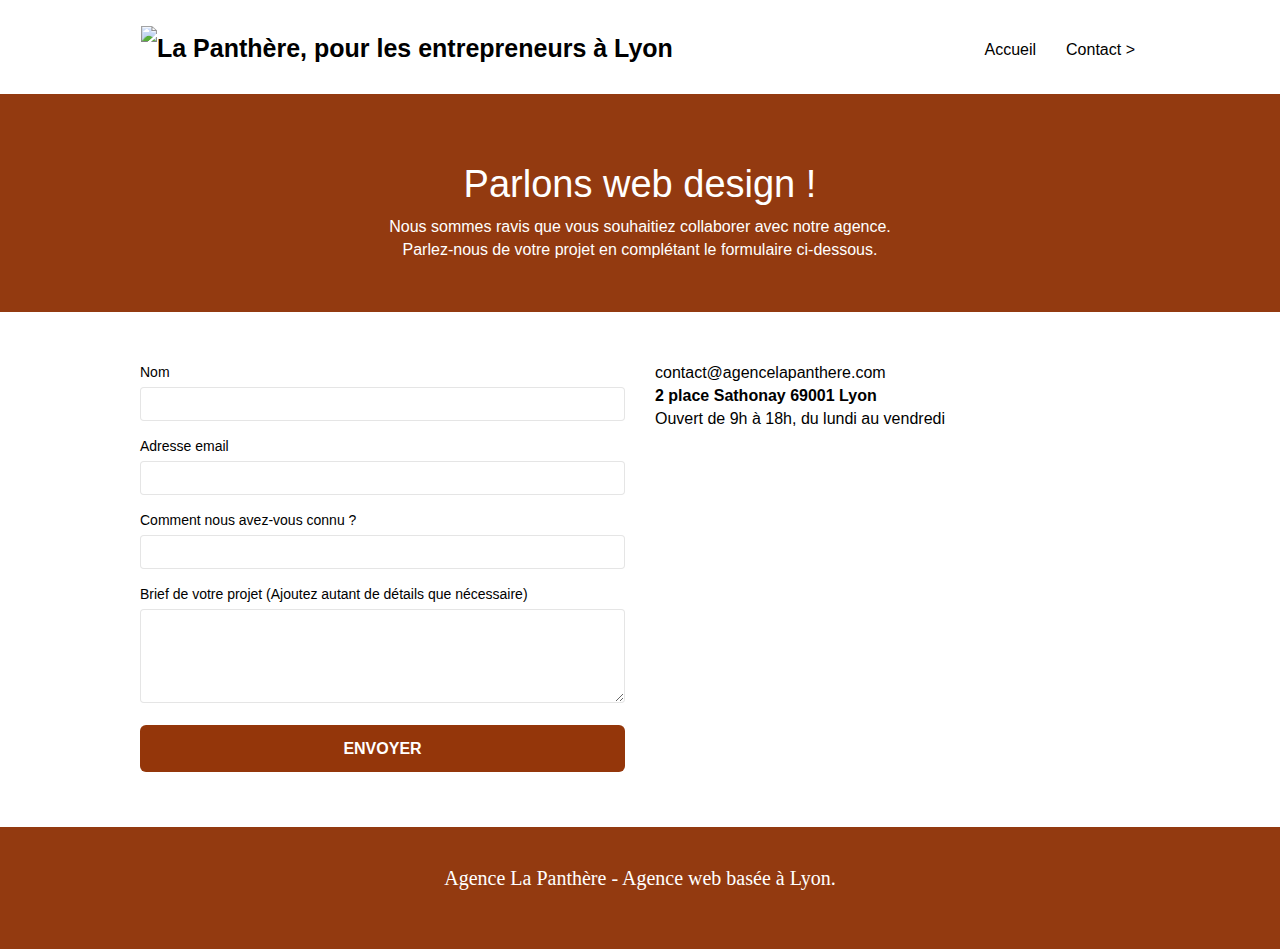
==== commit 3e1e392b: "fini" ====
--- a/contact-devis-design.html
+++ b/contact-devis-design.html
@@ -32,20 +32,20 @@
 				<div class="container bloc-sm">
 					<nav class="navbar row">
 						<div class="navbar-header">
-							<a class="navbar-brand" href="index.html"><img src="img/agence-la-panthere-monochrome.svg" alt="La Panthère, pour les entrepreneurs à Lyon" height="40" /></a>
-							<button id="nav-toggle" type="button" class="ui-navbar-toggle navbar-toggle" data-toggle="collapse" data-target=".navbar-1">
+							<a aria-label="Accueil logo" tabindex="1" class="navbar-brand" href="index.html"><img src="img/agence-la-panthere-monochrome.svg" alt="La Panthère, pour les entrepreneurs à Lyon" height="40" /></a>
+							<button id="nav-toggle" tabindex="2" type="button" class="ui-navbar-toggle navbar-toggle" data-toggle="collapse" data-target=".navbar-1">
 								<span class="sr-only">Toggle navigation</span><span class="icon-bar"></span><span class="icon-bar"></span><span class="icon-bar"></span>
 							</button>
 						</div>
 						<div class="collapse navbar-collapse navbar-1 special-dropdown-nav">
 							<ul class="site-navigation nav navbar-nav">
 								<li>
-									<a href="index.html">Accueil</a>
+									<a tabindex="3" href="index.html">Accueil</a>
 								</li>
 								<li>
 								</li>
 								<li>
-									<a href="contact-devis-design.html">Contact &gt;</a>
+									<a tabindex="4" href="contact-devis-design.html">Contact &gt;</a>
 								</li>
 							</ul>
 						</div>
@@ -79,29 +79,29 @@
 						<div class="col-sm-6">
 							<form id="form_1" novalidate>
 								<div class="form-group">
-									<label>
+									<label for="name">
 										Nom
 									</label>
-									<input id="name" class="form-control" required />
+									<input tabindex="5" id="name" class="form-control" required />
 								</div>
 								<div class="form-group">
-									<label>
+									<label for="email">
 										Adresse email
 									</label>
-									<input id="email" class="form-control" type="email" required />
+									<input tabindex="6" id="email" class="form-control" type="email" required />
 								</div>
 								<div class="form-group">
-									<label>
+									<label for="input_504">
 										Comment nous avez-vous connu ?
 									</label>
-									<input class="form-control" type="email" required id="input_504" />
+									<input tabindex="7" class="form-control" type="text" required id="input_504" />
 								</div>
 								<div class="form-group">
-									<label>
+									<label for="message">
 										Brief de votre projet (Ajoutez autant de détails que nécessaire)<br>
-									</label><textarea id="message" class="form-control" rows="4" cols="50" required></textarea>
+									</label><textarea tabindex="8" id="message" class="form-control" rows="4" cols="50" required></textarea>
 								</div> 
-								<button class="bloc-button btn btn-lg btn-block cta-hero btn-atomic-tangerine" type="submit">
+								<button tabindex="8" class="bloc-button btn btn-lg btn-block cta-hero btn-atomic-tangerine" type="submit">
 									Envoyer
 								</button>
 							</form>
@@ -117,7 +117,7 @@
 			<!-- bloc-7 END -->
 
 			<!-- ScrollToTop Button -->
-			<a class="bloc-button btn btn-d scrollToTop" onclick="scrollToTarget('1')"><span class="fa fa-chevron-up"></span></a>
+			<a tabindex="9" aria-labelledby="scrollTop" class="bloc-button btn btn-d scrollToTop" onclick="scrollToTarget('1')"><span id="scrollTop" class="fa fa-chevron-up"></span></a>
 			<!-- ScrollToTop Button END-->
 
 
@@ -132,22 +132,22 @@
 							<div class="row row-no-gutters social">
 								<div class="col-sm-3">
 									<div class="text-center">
-										<a class="social" href="index.html"><span class="fa fa-twitter icon-md"></span></a>
+										<a tabindex="10" class="social" aria-label="Twitter" href="index.html"><span class="fa fa-twitter icon-md"></span></a>
 									</div>
 								</div>
 								<div class="col-sm-3">
 									<div class="text-center">
-										<a class="social" href="index.html"><span class="fa fa-facebook icon-md"></span></a>
+										<a tabindex="11" class="social" aria-label="Facebook" href="index.html"><span class="fa fa-facebook icon-md"></span></a>
 									</div>
 								</div>
 								<div class="col-sm-3">
 									<div class="text-center">
-										<a class="social" href="index.html"><span class="fa fa-dribbble icon-md"></span></a>
+										<a tabindex="12" class="social" aria-label="Dribble" href="index.html"><span class="fa fa-dribbble icon-md"></span></a>
 									</div>
 								</div>
 								<div class="col-sm-3">
 									<div class="text-center">
-										<a class="social" href="index.html"><span class="fa fa-instagram icon-md"></span></a>
+										<a tabindex="13" class="social" aria-label="Instagram" href="index.html"><span class="fa fa-instagram icon-md"></span></a>
 									</div>
 								</div>
 							</div>
--- a/style.min.css
+++ b/style.min.css
@@ -1 +1 @@
-body{margin:0;padding:0;background:#FFF;overflow-x:hidden;-webkit-font-smoothing:antialiased;-moz-osx-font-smoothing:grayscale}a,button{transition:all .3s ease-in-out;outline:none!important}a:hover{text-decoration:none;cursor:pointer}#page-loading-blocs-notifaction{position:fixed;top:0;bottom:0;width:100%;z-index:100000;background:#FFF url(img/pageload-spinner.gif) no-repeat center center}.bloc{width:100%;clear:both;background:50% 50% no-repeat;padding:0 50px;-webkit-background-size:cover;-moz-background-size:cover;-o-background-size:cover;background-size:cover;position:relative}.bloc .container{padding-left:0;padding-right:0}.bloc-lg{padding:50px 50px}.bloc-md{padding:50px}.bloc-sm{padding:20px 50px}.bg-center,.bg-l-edge,.bg-r-edge,.bg-t-edge,.bg-b-edge,.bg-tl-edge,.bg-bl-edge,.bg-tr-edge,.bg-br-edge,.bg-repeat{-webkit-background-size:auto!important;-moz-background-size:auto!important;-o-background-size:auto!important;background-size:auto!important}.bg-repeat{background:repeat}.bg-t-edge{background:top no-repeat}.bloc-bg-texture::before{content:"";background-size:2px 2px;position:absolute;top:0;bottom:0;left:0;right:0}.texture-paper::before{background:url(img/texture-paper.png);background-size:280px 280px;opacity:.6}.b-parallax{background-attachment:fixed}.d-bloc{color:rgba(255,255,255,.7)}.d-bloc button:hover{color:rgba(255,255,255,.9)}.d-bloc .icon-round,.d-bloc .icon-square,.d-bloc .icon-rounded,.d-bloc .icon-semi-rounded-a,.d-bloc .icon-semi-rounded-b{border-color:rgba(255,255,255,.9)}.d-bloc .divider-h span{border-color:rgba(255,255,255,.2)}.d-bloc .a-btn,.d-bloc .navbar a,.d-bloc .navbar-brand,.d-bloc a .icon-sm,.d-bloc a .icon-md,.d-bloc a .icon-lg,.d-bloc a .icon-xl,.d-bloc h1 a,.d-bloc h2 a,.d-bloc h3 a,.d-bloc h4 a,.d-bloc h5 a,.d-bloc h6 a,.d-bloc p a{color:rgba(255,255,255,.6)}.d-bloc .a-btn:hover,.d-bloc .navbar a:hover,.d-bloc .navbar-brand:hover,.d-bloc a:hover .icon-sm,.d-bloc a:hover .icon-md,.d-bloc a:hover .icon-lg,.d-bloc a:hover .icon-xl,.d-bloc h1 a:hover,.d-bloc h2 a:hover,.d-bloc h3 a:hover,.d-bloc h4 a:hover,.d-bloc h5 a:hover,.d-bloc h6 a:hover,.d-bloc p a:hover{color:#ffd0ba!important}.d-bloc .a-btn:focus,.d-bloc .navbar a:focus,.d-bloc .navbar-brand:focus,.d-bloc a:focus .icon-sm,.d-bloc a:focus .icon-md,.d-bloc a:focus .icon-lg,.d-bloc a:focus .icon-xl,.d-bloc h1 a:focus,.d-bloc h2 a:focus,.d-bloc h3 a:focus,.d-bloc h4 a:focus,.d-bloc h5 a:focus,.d-bloc h6 a:focus,.d-bloc p a:focus{color:#000000!important}.d-bloc .navbar-toggle .icon-bar{background:rgba(255,255,255,1)}.d-bloc .btn-wire,.d-bloc .btn-wire:hover{color:rgba(255,255,255,1);border-color:rgba(255,255,255,1)}.d-bloc .panel{color:rgba(0,0,0,.5)}.d-bloc .panel button:hover{color:rgba(0,0,0,.7)}.d-bloc .panel icon{border-color:rgba(0,0,0,.7)}.d-bloc .panel .divider-h span{border-color:rgba(0,0,0,.1)}.d-bloc .panel .a-btn{color:rgba(0,0,0,.6)}.d-bloc .panel .a-btn:hover{color:rgba(0,0,0,1)}.d-bloc .panel .btn-wire,.d-bloc .panel .btn-wire:hover{color:rgba(0,0,0,.7);border-color:rgba(0,0,0,.3)}.d-bloc .panel,.l-bloc{color:rgba(0,0,0,.5)}.d-bloc .panel button:hover,.l-bloc button:hover{color:rgba(0,0,0,.7)}.l-bloc .icon-round,.l-bloc .icon-square,.l-bloc .icon-rounded,.l-bloc .icon-semi-rounded-a,.l-bloc .icon-semi-rounded-b{border-color:rgba(0,0,0,.7)}.d-bloc .panel .divider-h span,.l-bloc .divider-h span{border-color:rgba(0,0,0,.1)}.d-bloc .panel .a-btn,.l-bloc .a-btn,.l-bloc .navbar a,.l-bloc .navbar-brand,.l-bloc a .icon-sm,.l-bloc a .icon-md,.l-bloc a .icon-lg,.l-bloc a .icon-xl,.l-bloc h1 a,.l-bloc h2 a,.l-bloc h3 a,.l-bloc h4 a,.l-bloc h5 a,.l-bloc h6 a,.l-bloc p a{color:rgba(0,0,0,.6)}.d-bloc .panel .a-btn:hover,.l-bloc .a-btn:hover,.l-bloc .navbar a:hover,.l-bloc .navbar-brand:hover,.l-bloc a:hover .icon-sm,.l-bloc a:hover .icon-md,.l-bloc a:hover .icon-lg,.l-bloc a:hover .icon-xl,.l-bloc h1 a:hover,.l-bloc h2 a:hover,.l-bloc h3 a:hover,.l-bloc h4 a:hover,.l-bloc h5 a:hover,.l-bloc h6 a:hover,.l-bloc p a:hover{color:#ffd0ba!important}.d-bloc .panel .a-btn:focus,.l-bloc .a-btn:focus,.l-bloc .navbar a:focus,.l-bloc .navbar-brand:focus,.l-bloc a:focus .icon-sm,.l-bloc a:focus .icon-md,.l-bloc a:focus .icon-lg,.l-bloc a:focus .icon-xl,.l-bloc h1 a:focus,.l-bloc h2 a:focus,.l-bloc h3 a:focus,.l-bloc h4 a:focus,.l-bloc h5 a:focus,.l-bloc h6 a:focus,.l-bloc p a:focus{color:#d16533!important}.l-bloc .navbar-toggle .icon-bar{color:rgba(0,0,0,.6)}.d-bloc .panel .btn-wire,.d-bloc .panel .btn-wire:hover,.l-bloc .btn-wire,.l-bloc .btn-wire:hover{color:rgba(0,0,0,.7);border-color:rgba(0,0,0,.3)}.voffset{margin-top:30px}.voffset-lg{margin-top:24px}.row-no-gutters{margin-right:0;margin-left:0}.row.row-no-gutters>[class^="col-"],.row.row-no-gutters>[class*=" col-"]{padding-right:0;padding-left:0}#bloc-1-hero h1{font-size:32px}.navbar{margin-bottom:0;z-index:1}.navbar-brand{height:auto;padding:3px 15px;font-size:25px;font-weight:400;font-weight:600;line-height:44px}.navbar-brand img{max-height:200px;margin:0 5px 0 0;display:inline}.navbar-brand img[src$=svg]{min-width:100px}.nav-center .navbar-brand img{margin:0}.navbar .nav{padding-top:2px;margin-right:-16px;float:right;z-index:1}.nav>li{float:left;margin-top:4px;font-size:16px}.navbar-nav .open .dropdown-menu>li>a{text-align:inherit}.nav>li a:hover,.nav>li a:focus{background:transparent}.navbar-toggle{margin:10px 10px 0 0;border:0}.navbar-toggle:hover{background:transparent!important}.navbar-toggle .icon-bar{background-color:rgba(0,0,0,.5);width:26px}.nav-invert .navbar .nav{float:left}.nav-invert .navbar-header,.nav-invert .navbar-brand{float:right;position:relative;z-index:2}@media (min-width:768px){.site-navigation{position:absolute;top:50%;right:20px;transform:translate(0,-50%);-webkit-transform:translateY(-50%)}.nav>li .dropdown-menu a,.nav>li .dropdown-menu a:hover{color:#484848}.nav-invert .site-navigation{left:0;right:0}.nav-center{text-align:center}.nav-center .navbar-header{width:100%}.nav-center .navbar-header,.nav-center .navbar-brand,.nav-center .nav>li{float:none;display:inline-block}.nav-center .site-navigation{position:relative;width:100%;right:0;margin-right:0;margin-top:20px}.nav-center.mini-nav .navbar-toggle{float:none;margin:10px auto 0}}.nav>li>.dropdown a{background:none!important;display:block;padding:14px 15px}nav .caret{margin:0 5px}.dropdown-menu .dropdown-menu{top:-8px;left:100%}.dropdown-menu .dropmenu-flow-right{top:100%;left:0;margin-left:-1px;border-top-left-radius:0;border-top-right-radius:0}.dropdown-menu .dropdown span{border:4px solid #000;border-top-color:transparent;border-right-color:transparent;border-bottom-color:transparent;margin:6px -5px 0 0!important;float:right}.mg-md{margin-top:10px;margin-bottom:20px}.mg-lg{margin-top:10px;margin-bottom:40px}.btn{margin:0 5px 5px 0}.btn.pull-right{margin:0 0 5px 5px}.btn-d,.btn-d:hover,.btn-d:focus{color:#FFF;background:rgba(0,0,0,.3)}button{outline:none!important}.btn-rd{border-radius:40px}.btn-clean{border:1px solid rgba(0,0,0,.08);border-bottom-color:rgba(0,0,0,.1);text-shadow:0 1px 0 rgba(0,0,1,.1);box-shadow:0 1px 3px rgba(0,0,1,.25),inset 0 1px 0 0 rgba(255,255,255,.15)}.icon-md{font-size:30px!important}.icon-lg{font-size:60px!important}.sm-shadow{text-shadow:0 1px 2px rgba(0,0,0,.3)}.panel-sq,.panel-sq .panel-heading,.panel-sq .panel-footer{border-radius:0}.panel-rd{border-radius:30px}.panel-rd .panel-heading{border-radius:29px 29px 0 0}.panel-rd .panel-footer{border-radius:0 0 29px 29px}.form-control{border-color:rgba(0,0,0,.1);box-shadow:none}.scrollToTop{width:40px;height:40px;position:fixed;bottom:20px;right:20px;opacity:0;z-index:500;transition:all .3s ease-in-out}.scrollToTop span{margin-top:6px}.showScrollTop{font-size:14px;opacity:1}a[data-lightbox]{position:relative;display:block;text-align:center}a[data-lightbox]:hover::before{content:"+";font-family:"HelveticaNeue-Light","Helvetica Neue Light","Helvetica Neue",Helvetica,Arial;font-size:32px;width:50px;height:50px;margin-left:-25px;border-radius:50%;background:rgba(0,0,0,.6);color:#FFF;font-weight:100;z-index:1;position:absolute;top:50%;transform:translateY(-50%);-webkit-transform:translateY(-50%)}a[data-lightbox]:hover img{opacity:.6;-webkit-animation-fill-mode:none;animation-fill-mode:none}#lightbox-modal{display:flex;align-items:center}#lightbox-modal .modal-dialog{width:90%;max-width:900px;margin:0 auto 0}#lightbox-modal .modal-dialog img{max-height:90vh;margin:0 auto}.lightbox-caption{padding:20px;color:#FFF;background:rgba(0,0,0,.5);position:absolute;left:15px;right:15px;bottom:5px}.close-lightbox{color:#FFF;font-size:30px;position:absolute;top:20px;right:20px;z-index:20;background:rgba(0,0,0,.5);border:none;line-height:30px;padding:0 9px 5px;opacity:.3}.close-lightbox:hover,.next-lightbox:hover,.prev-lightbox:hover{opacity:1;color:#FFF}.next-lightbox,.prev-lightbox{font-size:20px;color:rgba(255,255,255,.9);background:rgba(0,0,0,.5);transition:all .2s ease-in-out;position:absolute;top:45%;z-index:1;opacity:.4}.next-lightbox{padding:6px 8px 1px 13px;right:25px}.prev-lightbox{padding:6px 13px 1px 10px;left:25px}.snapshot-lb .modal-body{padding-bottom:45px}.snapshot-lb .lightbox-caption{padding:0;color:rgba(0,0,0,.5);background:none}h1,h2,h3,h4,h5,h6,p,label,.btn,a{font-family:"helvetica";font-weight:400;color:#575757!important}.container{max-width:1000px}.hero-bloc-text{font-size:38px}.hero-bloc-text-sub{font-size:36px}#bloc-2-services p{color:#FFFFFF!important}#bloc-2-services h1{width:65%;margin:0 auto}#bloc-2-services .cadre{background-color:#FFF;text-align:center;font-size:18px;color:#333;padding:15px}#bloc-2-services .cadre p{font-size:inherit!important;color:inherit!important;font-style:italic}#bloc-3-what-i-do h1{text-transform:none}#bloc-8 h1{text-align:center;color:white!important}#bloc-8 a{color:white!important}#bloc-8 a:hover{color:rgb(250,204,174)!important}.statement-bloc-text{line-height:26px;font-style:italic;font-size:20px;text-align:center;font-weight:lighter;max-width:520px;margin:auto auto auto auto}p{font-size:16px}.tight-width-whitespace{max-width:600px;margin:auto auto auto auto}.h1{font-size:20px!important;font-family:"Open Sans"}.cta-hero{margin-top:22px;color:#FFFFFF!important;text-transform:uppercase;padding:12px 28px 12px 28px;font-size:16px;font-weight:700}.social{max-width:400px;margin:auto auto auto auto}h2{font-size:15px;text-transform:uppercase;line-height:1.4em;font-weight:700}h3{font-size:22px;text-transform:uppercase;color:#333333!important}.med-width-whitespace{max-width:800px;margin:auto auto auto auto;box-shadow:0 0 0 #000}h1{color:#333333!important}h4{color:#333333!important}.icons{margin-bottom:14px;margin-top:24px}.white{color:#FFFFFF!important}.portfolio-thumb{margin-bottom:24px}.portfolio-row{margin-bottom:44px;margin-top:50px}.avatar{box-shadow:0 4px 9px rgba(0,0,0,.3)}.black-background{background-color:rgba(165,147,99,.7);padding:40px 40px 40px 40px}.bold-link{font-weight:900;text-decoration:underline!important}.bgc-white{background-color:#FFF}.bgc-dark-slate-blue{background-color:#364577}.bgc-atomic-tangerine{background-color:#F3976C}.tc-white{color:#ffd0ba!important}.btn-atomic-tangerine{background:#F3976C;color:#FFFFFF!important}.btn-atomic-tangerine:hover{background:#c27956!important;color:#FFFFFF!important}.btn-atomic-tangerine:focus{color:#000000!important}.ltc-white{color:#FFFFFF!important}.ltc-white:hover{color:#cccccc!important}.ltc-atomic-tangerine{color:#F3976C!important}.ltc-atomic-tangerine:hover{color:#c27956!important}.icon-dark-slate-blue{color:#FFFFFF!important;border-color:#FFFFFF!important}.bg-dots-bg{background-image:url(img/dots-bg.png)}.bg-lines-h2-bg{background-image:url(img/lines-h2-bg.png)}.bg-banniere{background-image:url(img/agence-la-panthere.jpg)}.bg-presentation{background-image:url(img/image-de-presentation.png)}@media (max-width:1024px){.bloc{padding-left:20px;padding-right:20px}.bloc.full-width-bloc,.bloc-tile-2.full-width-bloc .container,.bloc-tile-3.full-width-bloc .container,.bloc-tile-4.full-width-bloc .container{padding-left:0;padding-right:0}}@media (max-width:992px) and (min-width:768px){.navbar .nav{max-width:80%}.nav-center.navbar .nav{max-width:100%}}@media only screen and (min-width:768px) and (max-width:1024px) and (orientation:landscape){.b-parallax{background-attachment:scroll}}@media only screen and (min-width:1024px) and (max-width:1366px) and (-webkit-min-device-pixel-ratio:1.5){.b-parallax{background-attachment:scroll}}@media (max-width:991px){.container{width:100%}.b-parallax{background-attachment:scroll}.page-container,#hero-bloc{overflow-x:hidden;position:relative}.bloc{padding-left:10px;padding-right:10px}.bloc-group,.bloc-group .bloc{display:block;width:100%}.bloc-fill-screen .fill-bloc-top-edge,.bloc-fill-screen .fill-bloc-bottom-edge{padding:0 20px;padding-left:10px;padding-right:10px}}@media (max-width:767px){.page-container{overflow-x:hidden;position:relative}h1,h2,h3,h4,h5,h6,p,#disqus_thread{padding-left:10px!important;padding-right:10px!important}.b-parallax{background-attachment:scroll}.navbar .nav{padding-top:0;border-top:1px solid rgba(0,0,0,.2);float:none!important}.navbar.row{margin-left:0;margin-right:0}.site-navigation{position:inherit;transform:none;-webkit-transform:none;-ms-transform:none}.nav>li{margin-top:0;border-bottom:1px solid rgba(0,0,0,.1);background:rgba(0,0,0,.05);text-align:left;padding-left:15px;width:100%}.nav>li:hover{background:rgba(0,0,0,.08)}.dropdown .dropdown a .caret{float:none;margin:5px 0 0 10px!important;border:4px solid #000;border-bottom-color:transparent;border-right-color:transparent;border-left-color:transparent}#hero-bloc .navbar .nav{background:rgba(0,0,0,.8)}#hero-bloc .navbar .nav a{color:rgba(255,255,255,.6)}.nav a:hover{color:#F3976C!important}.hero{padding:50px 0}.hero-nav{left:-1px;right:-1px}.navbar-collapse{padding:0;overflow-x:hidden;-webkit-box-shadow:none;box-shadow:none}.navbar-brand img{max-height:40px;width:auto}.nav-invert .navbar-header{float:none;width:100%}.nav-invert .navbar-toggle{float:left;margin-left:10px}.bloc{padding-left:0;padding-right:0}.bloc-xxl,.bloc-xl,.bloc-lg{padding:40px 0}.bloc-sm,.bloc-md{padding-left:0;padding-right:0}.bloc-tile-2 .container,.bloc-tile-3 .container,.bloc-tile-4 .container,.bloc-fill-screen .fill-bloc-top-edge,.bloc-fill-screen .fill-bloc-bottom-edge{padding-left:0;padding-right:0}.a-block{padding:0 10px}.btn-dwn{display:none}.voffset{margin-top:5px}.voffset-md{margin-top:20px}.voffset-lg{margin-top:30px}form{padding:5px}.close-lightbox{display:inline-block}.blocsapp-device-iphone5{background-size:216px 425px;padding-top:60px;width:216px;height:425px}.blocsapp-device-iphone5 img{width:180px;height:320px}}@media (max-width:400px){.bloc{padding-left:0;padding-right:0}}@media (max-width:767px){.bloc-mob-center-text{text-align:center}}+body{margin:0;padding:0;background:#FFF;overflow-x:hidden;-webkit-font-smoothing:antialiased;-moz-osx-font-smoothing:grayscale}a,button{transition:all .3s ease-in-out;outline:none!important}a:hover{text-decoration:none;cursor:pointer}#page-loading-blocs-notifaction{position:fixed;top:0;bottom:0;width:100%;z-index:100000;background:#FFF url(img/pageload-spinner.gif) no-repeat center center}.bloc{width:100%;clear:both;background:50% 50% no-repeat;padding:0 50px;-webkit-background-size:cover;-moz-background-size:cover;-o-background-size:cover;background-size:cover;position:relative}.bloc .container{padding-left:0;padding-right:0}.bloc-lg{padding:50px 50px}.bloc-md{padding:50px}.bloc-sm{padding:20px 50px}.bg-center,.bg-l-edge,.bg-r-edge,.bg-t-edge,.bg-b-edge,.bg-tl-edge,.bg-bl-edge,.bg-tr-edge,.bg-br-edge,.bg-repeat{-webkit-background-size:auto!important;-moz-background-size:auto!important;-o-background-size:auto!important;background-size:auto!important}.bg-repeat{background:repeat}.bg-t-edge{background:top no-repeat}.bloc-bg-texture::before{content:"";background-size:2px 2px;position:absolute;top:0;bottom:0;left:0;right:0}.texture-paper::before{background:url(img/texture-paper.webp);background-size:280px 280px;opacity:.6}.b-parallax{background-attachment:fixed}.d-bloc{color:rgba(255,255,255,.7)}.d-bloc button:hover{color:rgba(255,255,255,.9)}.d-bloc .icon-round,.d-bloc .icon-square,.d-bloc .icon-rounded,.d-bloc .icon-semi-rounded-a,.d-bloc .icon-semi-rounded-b{border-color:rgba(255,255,255,.9)}.d-bloc .divider-h span{border-color:rgba(255,255,255,.2)}.d-bloc .a-btn,.d-bloc .navbar a,.d-bloc .navbar-brand,.d-bloc a .icon-sm,.d-bloc a .icon-md,.d-bloc a .icon-lg,.d-bloc a .icon-xl,.d-bloc h1 a,.d-bloc h2 a,.d-bloc h3 a,.d-bloc h4 a,.d-bloc h5 a,.d-bloc h6 a,.d-bloc p a{color:rgba(255,255,255,.6)}.d-bloc .a-btn:hover,.d-bloc .navbar a:hover,.d-bloc .navbar-brand:hover,.d-bloc a:hover .icon-sm,.d-bloc a:hover .icon-md,.d-bloc a:hover .icon-lg,.d-bloc a:hover .icon-xl,.d-bloc h1 a:hover,.d-bloc h2 a:hover,.d-bloc h3 a:hover,.d-bloc h4 a:hover,.d-bloc h5 a:hover,.d-bloc h6 a:hover,.d-bloc p a:hover{color:#ffd0ba!important}.d-bloc .a-btn:focus,.d-bloc .navbar a:focus,.d-bloc .navbar-brand:focus,.d-bloc a:focus .icon-sm,.d-bloc a:focus .icon-md,.d-bloc a:focus .icon-lg,.d-bloc a:focus .icon-xl,.d-bloc h1 a:focus,.d-bloc h2 a:focus,.d-bloc h3 a:focus,.d-bloc h4 a:focus,.d-bloc h5 a:focus,.d-bloc h6 a:focus,.d-bloc p a:focus{color:#000000!important}.d-bloc .navbar-toggle .icon-bar{background:rgba(255,255,255,1)}.d-bloc .btn-wire,.d-bloc .btn-wire:hover{color:rgba(255,255,255,1);border-color:rgba(255,255,255,1)}.d-bloc .panel{color:rgba(0,0,0,.5)}.d-bloc .panel button:hover{color:rgba(0,0,0,.7)}.d-bloc .panel icon{border-color:rgba(0,0,0,.7)}.d-bloc .panel .divider-h span{border-color:rgba(0,0,0,.1)}.d-bloc .panel .a-btn{color:rgba(0,0,0,.6)}.d-bloc .panel .a-btn:hover{color:rgba(0,0,0,1)}.d-bloc .panel .btn-wire,.d-bloc .panel .btn-wire:hover{color:rgba(0,0,0,.7);border-color:rgba(0,0,0,.3)}.d-bloc .panel,.l-bloc{color:rgba(0,0,0,.5)}.d-bloc .panel button:hover,.l-bloc button:hover{color:rgba(0,0,0,.7)}.l-bloc .icon-round,.l-bloc .icon-square,.l-bloc .icon-rounded,.l-bloc .icon-semi-rounded-a,.l-bloc .icon-semi-rounded-b{border-color:rgba(0,0,0,.7)}.d-bloc .panel .divider-h span,.l-bloc .divider-h span{border-color:rgba(0,0,0,.1)}.d-bloc .panel .a-btn,.l-bloc .a-btn,.l-bloc .navbar a,.l-bloc .navbar-brand,.l-bloc a .icon-sm,.l-bloc a .icon-md,.l-bloc a .icon-lg,.l-bloc a .icon-xl,.l-bloc h1 a,.l-bloc h2 a,.l-bloc h3 a,.l-bloc h4 a,.l-bloc h5 a,.l-bloc h6 a,.l-bloc p a{color:rgba(0,0,0,.6)}.d-bloc .panel .a-btn:hover,.l-bloc .a-btn:hover,.l-bloc .navbar a:hover,.l-bloc .navbar-brand:hover,.l-bloc a:hover .icon-sm,.l-bloc a:hover .icon-md,.l-bloc a:hover .icon-lg,.l-bloc a:hover .icon-xl,.l-bloc h1 a:hover,.l-bloc h2 a:hover,.l-bloc h3 a:hover,.l-bloc h4 a:hover,.l-bloc h5 a:hover,.l-bloc h6 a:hover,.l-bloc p a:hover{color:#94360A!important}.d-bloc .panel .a-btn:focus,.l-bloc .a-btn:focus,.l-bloc .navbar a:focus,.l-bloc .navbar-brand:focus,.l-bloc a:focus .icon-sm,.l-bloc a:focus .icon-md,.l-bloc a:focus .icon-lg,.l-bloc a:focus .icon-xl,.l-bloc h1 a:focus,.l-bloc h2 a:focus,.l-bloc h3 a:focus,.l-bloc h4 a:focus,.l-bloc h5 a:focus,.l-bloc h6 a:focus,.l-bloc p a:focus{color:#632204!important}.l-bloc .navbar-toggle .icon-bar{color:rgba(0,0,0,.6)}.d-bloc .panel .btn-wire,.d-bloc .panel .btn-wire:hover,.l-bloc .btn-wire,.l-bloc .btn-wire:hover{color:rgba(0,0,0,.7);border-color:rgba(0,0,0,.3)}.voffset{margin-top:30px}.voffset-lg{margin-top:24px}.row-no-gutters{margin-right:0;margin-left:0}.row.row-no-gutters>[class^="col-"],.row.row-no-gutters>[class*=" col-"]{padding-right:0;padding-left:0}#bloc-1-hero h1{font-size:32px}.navbar{margin-bottom:0;z-index:1}.navbar-brand{height:auto;padding:3px 15px;font-size:25px;font-weight:400;font-weight:600;line-height:44px}.navbar-brand img{max-height:200px;margin:0 5px 0 0;display:inline}.navbar-brand img[src$=svg]{min-width:100px}.nav-center .navbar-brand img{margin:0}.navbar .nav{padding-top:2px;margin-right:-16px;float:right;z-index:1}.nav>li{float:left;margin-top:4px;font-size:16px}.navbar-nav .open .dropdown-menu>li>a{text-align:inherit}.nav>li a:hover,.nav>li a:focus{background:transparent}.navbar-toggle{margin:10px 10px 0 0;border:0}.navbar-toggle:hover{background:transparent!important}.navbar-toggle .icon-bar{background-color:rgba(0,0,0,.5);width:26px}.nav-invert .navbar .nav{float:left}.nav-invert .navbar-header,.nav-invert .navbar-brand{float:right;position:relative;z-index:2}@media (min-width:768px){.site-navigation{position:absolute;top:50%;right:20px;transform:translate(0,-50%);-webkit-transform:translateY(-50%)}.nav>li .dropdown-menu a,.nav>li .dropdown-menu a:hover{color:#484848}.nav-invert .site-navigation{left:0;right:0}.nav-center{text-align:center}.nav-center .navbar-header{width:100%}.nav-center .navbar-header,.nav-center .navbar-brand,.nav-center .nav>li{float:none;display:inline-block}.nav-center .site-navigation{position:relative;width:100%;right:0;margin-right:0;margin-top:20px}.nav-center.mini-nav .navbar-toggle{float:none;margin:10px auto 0}}.nav>li>.dropdown a{background:none!important;display:block;padding:14px 15px}nav .caret{margin:0 5px}.dropdown-menu .dropdown-menu{top:-8px;left:100%}.dropdown-menu .dropmenu-flow-right{top:100%;left:0;margin-left:-1px;border-top-left-radius:0;border-top-right-radius:0}.dropdown-menu .dropdown span{border:4px solid #000;border-top-color:transparent;border-right-color:transparent;border-bottom-color:transparent;margin:6px -5px 0 0!important;float:right}.mg-md{margin-top:10px;margin-bottom:20px}.mg-lg{margin-top:10px;margin-bottom:40px}.btn{margin:0 5px 5px 0}.btn.pull-right{margin:0 0 5px 5px}.btn-d,.btn-d:hover,.btn-d:focus{color:#FFF;background:rgba(0,0,0,.3)}button{outline:none!important}.btn-rd{border-radius:40px}.btn-clean{border:1px solid rgba(0,0,0,.08);border-bottom-color:rgba(0,0,0,.1);text-shadow:0 1px 0 rgba(0,0,1,.1);box-shadow:0 1px 3px rgba(0,0,1,.25),inset 0 1px 0 0 rgba(255,255,255,.15)}.icon-md{font-size:30px!important}.icon-lg{font-size:60px!important}.sm-shadow{text-shadow:0 1px 2px rgba(0,0,0,.3)}.panel-sq,.panel-sq .panel-heading,.panel-sq .panel-footer{border-radius:0}.panel-rd{border-radius:30px}.panel-rd .panel-heading{border-radius:29px 29px 0 0}.panel-rd .panel-footer{border-radius:0 0 29px 29px}.form-control{border-color:rgba(0,0,0,.1);box-shadow:none}.scrollToTop{width:40px;height:40px;position:fixed;bottom:20px;right:20px;opacity:0;z-index:500;transition:all .3s ease-in-out}.scrollToTop span{margin-top:6px}.showScrollTop{font-size:14px;opacity:1}a[data-lightbox]{position:relative;display:block;text-align:center}a[data-lightbox]:hover::before{content:"+";font-family:"HelveticaNeue-Light","Helvetica Neue Light","Helvetica Neue",Helvetica,Arial;font-size:32px;width:50px;height:50px;margin-left:-25px;border-radius:50%;background:rgba(0,0,0,.6);color:#FFF;font-weight:100;z-index:1;position:absolute;top:50%;transform:translateY(-50%);-webkit-transform:translateY(-50%)}a[data-lightbox]:hover img{opacity:.6;-webkit-animation-fill-mode:none;animation-fill-mode:none}#lightbox-modal{display:flex;align-items:center}#lightbox-modal .modal-dialog{width:90%;max-width:900px;margin:0 auto 0}#lightbox-modal .modal-dialog img{max-height:90vh;margin:0 auto}.lightbox-caption{padding:20px;color:#FFF;background:rgba(0,0,0,.5);position:absolute;left:15px;right:15px;bottom:5px}.close-lightbox{color:#FFF;font-size:30px;position:absolute;top:20px;right:20px;z-index:20;background:rgba(0,0,0,.5);border:none;line-height:30px;padding:0 9px 5px;opacity:.3}.close-lightbox:hover,.next-lightbox:hover,.prev-lightbox:hover{opacity:1;color:#FFF}.next-lightbox,.prev-lightbox{font-size:20px;color:rgba(255,255,255,.9);background:rgba(0,0,0,.5);transition:all .2s ease-in-out;position:absolute;top:45%;z-index:1;opacity:.4}.next-lightbox{padding:6px 8px 1px 13px;right:25px}.prev-lightbox{padding:6px 13px 1px 10px;left:25px}.snapshot-lb .modal-body{padding-bottom:45px}.snapshot-lb .lightbox-caption{padding:0;color:rgba(0,0,0,.5);background:none}h1,h2,h3,h4,h5,h6,p,label,.btn,a{font-family:"helvetica";font-weight:400;color:black!important}.container{max-width:1000px}.hero-bloc-text{font-size:38px}.hero-bloc-text-sub{font-size:36px}#bloc-2-services p{color:#FFFFFF!important}#bloc-2-services h1{width:65%;margin:0 auto}#bloc-2-services .cadre{background-color:#FFF;text-align:center;font-size:18px;color:#333;padding:15px}#bloc-2-services .cadre p{font-size:inherit!important;color:inherit!important;font-style:italic}#bloc-3-what-i-do h1{text-transform:none}#bloc-8 h1{text-align:center;color:white!important}#bloc-8 h2{color:white!important}#bloc-8 a{color:white!important}#bloc-8 a:hover{color:rgb(250,204,174)!important}#bloc-8 li{margin-bottom:10px}.statement-bloc-text{line-height:26px;font-style:italic;font-size:20px;text-align:center;font-weight:lighter;max-width:520px;margin:auto auto auto auto}p{font-size:16px}.tight-width-whitespace{max-width:600px;margin:auto auto auto auto}.h1{font-size:20px!important;font-family:"Open Sans"}.cta-hero{margin-top:22px;color:#FFFFFF!important;text-transform:uppercase;padding:12px 28px 12px 28px;font-size:16px;font-weight:700}.social{max-width:400px;margin:auto auto auto auto}h2{font-size:15px;text-transform:uppercase;line-height:1.4em;font-weight:700}h3{font-size:22px;text-transform:uppercase;color:#333333!important}.med-width-whitespace{max-width:800px;margin:auto auto auto auto;box-shadow:0 0 0 #000}h1{color:#333333!important}h4{color:#333333!important}.icons{margin-bottom:14px;margin-top:24px}.white{color:#FFFFFF!important}.portfolio-thumb{margin-bottom:24px}.portfolio-row{margin-bottom:44px;margin-top:50px}.avatar{box-shadow:0 4px 9px rgba(0,0,0,.3)}.black-background{background-color:rgba(165,147,99,.7);padding:40px 40px 40px 40px}.bold-link{font-weight:900;text-decoration:underline!important}.bgc-white{background-color:#FFF}.bgc-dark-slate-blue{background-color:#364577}.bgc-atomic-tangerine{background-color:#933A10}.tc-white{color:#FFFFFF!important}.btn-atomic-tangerine{background:#94360A;color:#FFFFFF!important}.btn-atomic-tangerine:hover{background:#692201!important;color:#FFFFFF!important}.btn-atomic-tangerine:focus{color:#000000!important}.ltc-white{color:#FFFFFF!important}.ltc-white:hover{color:#cccccc!important}.ltc-atomic-tangerine{color:#F3976C!important}.ltc-atomic-tangerine:hover{color:#c27956!important}.icon-dark-slate-blue{color:#FFFFFF!important;border-color:#FFFFFF!important}.bg-dots-bg{background-image:url(img/dots-bg.webp)}.bg-lines-h2-bg{background-image:url(img/lines-h2-bg.webp)}.bg-banniere{background-image:url(img/agence-la-panthere.webp)}.bg-presentation{background-image:url(img/image-de-presentation.webp)}@media (max-width:1024px){.bloc{padding-left:20px;padding-right:20px}.bloc.full-width-bloc,.bloc-tile-2.full-width-bloc .container,.bloc-tile-3.full-width-bloc .container,.bloc-tile-4.full-width-bloc .container{padding-left:0;padding-right:0}}@media (max-width:992px) and (min-width:768px){.navbar .nav{max-width:80%}.nav-center.navbar .nav{max-width:100%}}@media only screen and (min-width:768px) and (max-width:1024px) and (orientation:landscape){.b-parallax{background-attachment:scroll}}@media only screen and (min-width:1024px) and (max-width:1366px) and (-webkit-min-device-pixel-ratio:1.5){.b-parallax{background-attachment:scroll}}@media (max-width:991px){.container{width:100%}.b-parallax{background-attachment:scroll}.page-container,#hero-bloc{overflow-x:hidden;position:relative}.bloc{padding-left:10px;padding-right:10px}.bloc-group,.bloc-group .bloc{display:block;width:100%}.bloc-fill-screen .fill-bloc-top-edge,.bloc-fill-screen .fill-bloc-bottom-edge{padding:0 20px;padding-left:10px;padding-right:10px}}@media (max-width:767px){.page-container{overflow-x:hidden;position:relative}h1,h2,h3,h4,h5,h6,p,#disqus_thread{padding-left:10px!important;padding-right:10px!important}.b-parallax{background-attachment:scroll}.navbar .nav{padding-top:0;border-top:1px solid rgba(0,0,0,.2);float:none!important}.navbar.row{margin-left:0;margin-right:0}.site-navigation{position:inherit;transform:none;-webkit-transform:none;-ms-transform:none}.nav>li{margin-top:0;border-bottom:1px solid rgba(0,0,0,.1);background:rgba(0,0,0,.05);text-align:left;padding-left:15px;width:100%}.nav>li:hover{background:rgba(0,0,0,.08)}.dropdown .dropdown a .caret{float:none;margin:5px 0 0 10px!important;border:4px solid #000;border-bottom-color:transparent;border-right-color:transparent;border-left-color:transparent}#hero-bloc .navbar .nav{background:rgba(0,0,0,.8)}#hero-bloc .navbar .nav a{color:rgba(255,255,255,.6)}.nav a:hover{color:#F3976C!important}.hero{padding:50px 0}.hero-nav{left:-1px;right:-1px}.navbar-collapse{padding:0;overflow-x:hidden;-webkit-box-shadow:none;box-shadow:none}.navbar-brand img{max-height:40px;width:auto}.nav-invert .navbar-header{float:none;width:100%}.nav-invert .navbar-toggle{float:left;margin-left:10px}.bloc{padding-left:0;padding-right:0}.bloc-xxl,.bloc-xl,.bloc-lg{padding:40px 0}.bloc-sm,.bloc-md{padding-left:0;padding-right:0}.bloc-tile-2 .container,.bloc-tile-3 .container,.bloc-tile-4 .container,.bloc-fill-screen .fill-bloc-top-edge,.bloc-fill-screen .fill-bloc-bottom-edge{padding-left:0;padding-right:0}.a-block{padding:0 10px}.btn-dwn{display:none}.voffset{margin-top:5px}.voffset-md{margin-top:20px}.voffset-lg{margin-top:30px}form{padding:5px}.close-lightbox{display:inline-block}.blocsapp-device-iphone5{background-size:216px 425px;padding-top:60px;width:216px;height:425px}.blocsapp-device-iphone5 img{width:180px;height:320px}}@media (max-width:400px){.bloc{padding-left:0;padding-right:0}}@media (max-width:767px){.bloc-mob-center-text{text-align:center}}